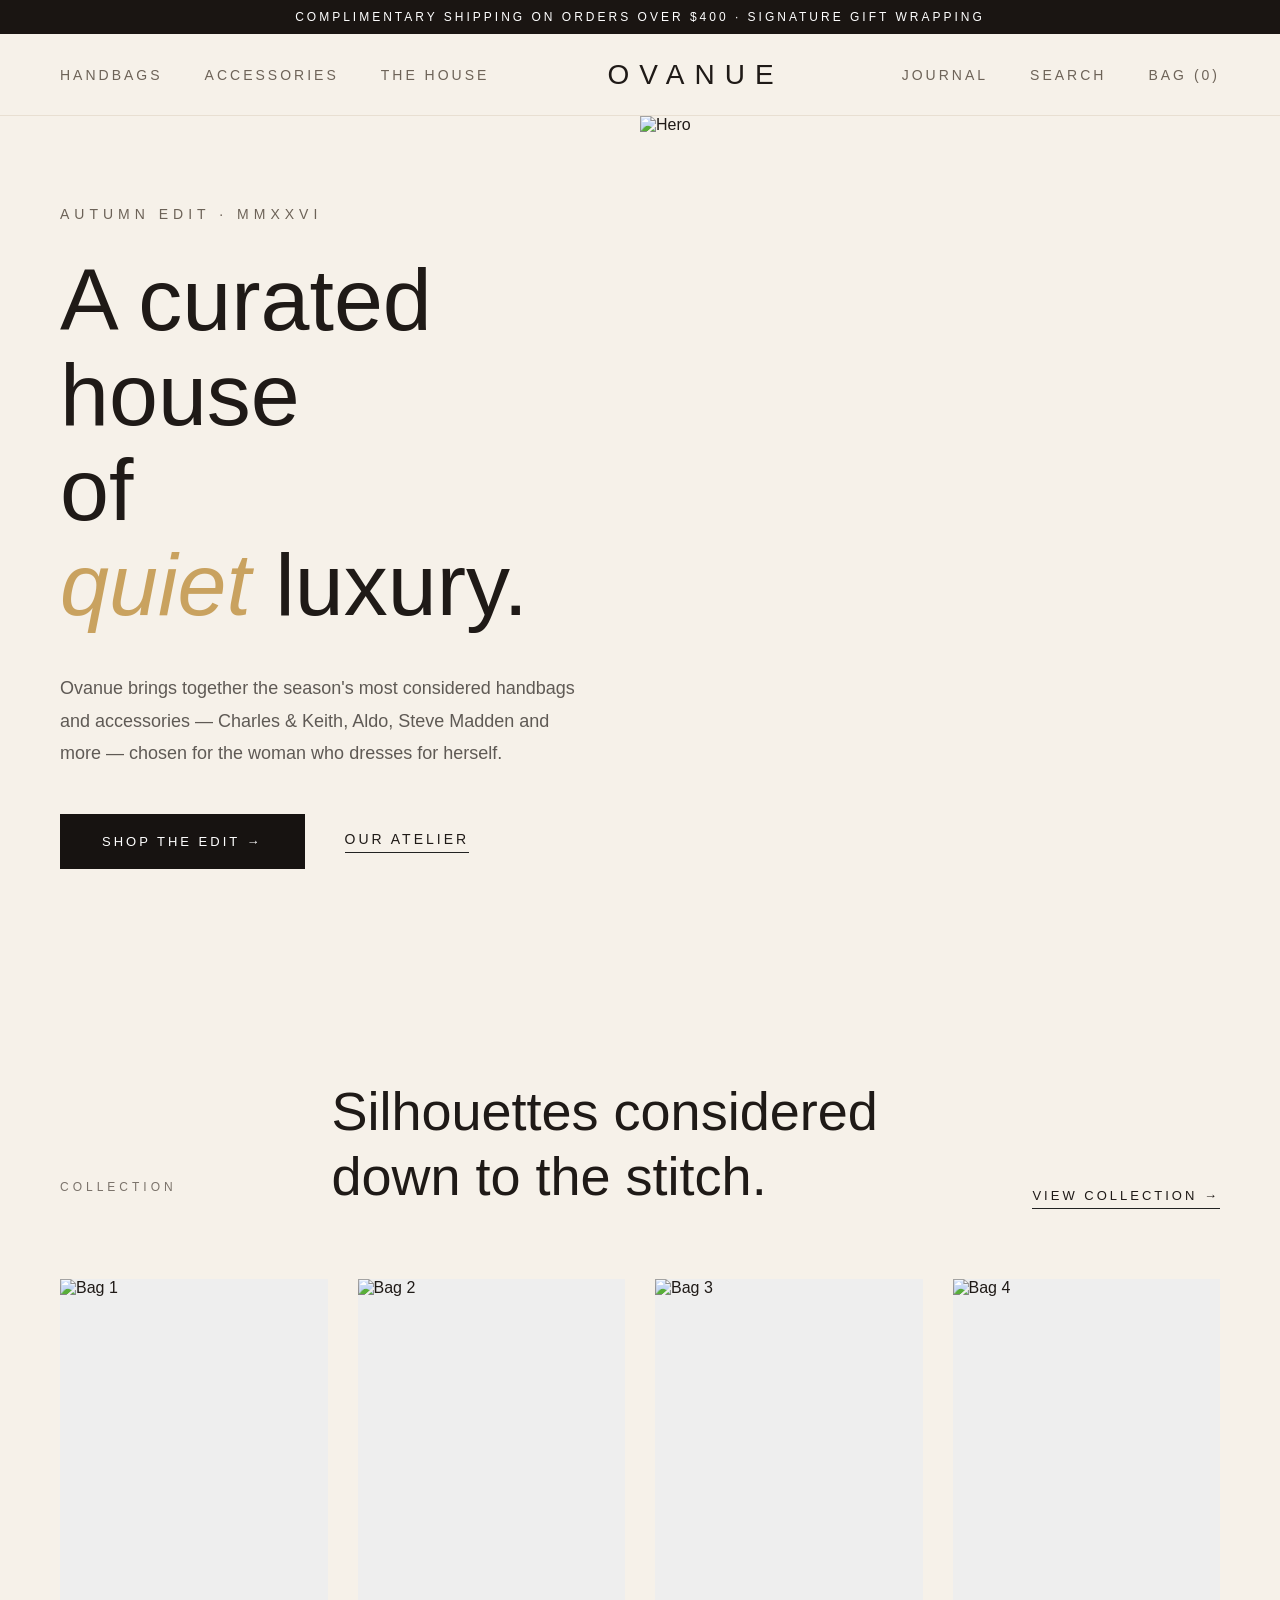
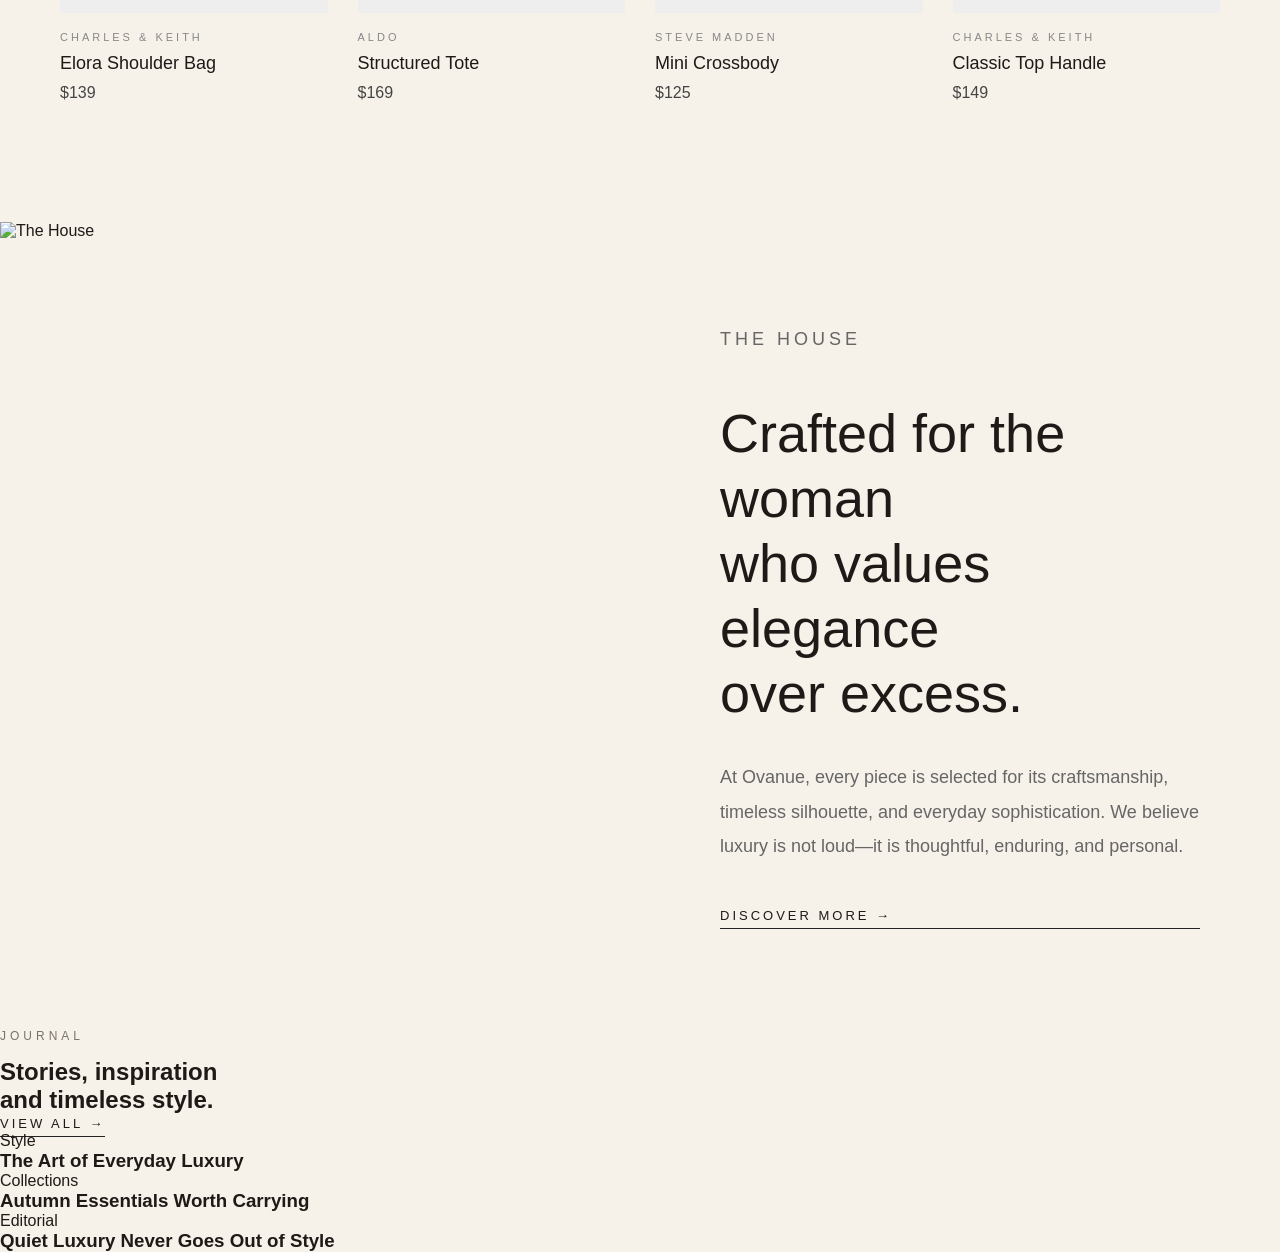
==== index.html @ 2b70978c "Update index.html" ====
<!DOCTYPE html>
<html lang="en">
<head>
    <meta charset="UTF-8">
    <meta name="viewport" content="width=device-width, initial-scale=1.0">
    <title>OVANUE</title>

    <link rel="stylesheet" href="css/reset.css">
    <link rel="stylesheet" href="css/style.css">
    <link rel="stylesheet" href="css/responsive.css">
</head>
<body>

    <header>

        <div class="announcement-bar">
            COMPLIMENTARY SHIPPING ON ORDERS OVER $400 · SIGNATURE GIFT WRAPPING
        </div>

        <nav class="navbar">

            <div class="nav-left">
                <a href="handbags.html">HANDBAGS</a>
                <a href="accessories.html">ACCESSORIES</a>
                <a href="house.html">THE HOUSE</a>
            </div>

            <div class="nav-center">
                <a href="index.html" class="logo">
                    OVANUE
                </a>
            </div>

            <div class="nav-right">
                <a href="journal.html">JOURNAL</a>
                <a href="search.html">SEARCH</a>
                <a href="bag.html">BAG (0)</a>
            </div>

        </nav>

    </header>

    <!-- HERO START -->
    <section class="hero">

        <div class="hero-left">

            <p class="hero-subtitle">
                AUTUMN EDIT · MMXXVI
            </p>

            <h1 class="hero-title">
                A curated house <br>
                of <br>
                <span>quiet</span> luxury.
            </h1>

            <p class="hero-description">
                Ovanue brings together the season's most considered handbags and accessories —
                Charles & Keith, Aldo, Steve Madden and more —
                chosen for the woman who dresses for herself.
            </p>

            <div class="hero-buttons">

                <a href="handbags.html" class="btn-dark">
                    SHOP THE EDIT →
                </a>

                <a href="#">
                    OUR ATELIER
                </a>

            </div>

        </div>

        <div class="hero-right">
            <img src="assets/images/hero.jpg" alt="Hero">
        </div>

    </section>
    <!-- HERO END -->

    <section class="featured">

    <div class="featured-header">

        <p class="section-subtitle">
            COLLECTION
        </p>

        <h2>
            Silhouettes considered<br>
            down to the stitch.
        </h2>

        <a href="handbags.html" class="view-link">
            VIEW COLLECTION →
        </a>

    </div>

    <div class="product-grid">

        <div class="product-card">

            <img src="assets/images/products/bag1.jpg" alt="Bag 1">

            <div class="product-info">

                <p class="brand">
                    CHARLES & KEITH
                </p>

                <h3>
                    Elora Shoulder Bag
                </h3>

                <p class="price">
                    $139
                </p>

            </div>

        </div>

        <div class="product-card">

            <img src="assets/images/products/bag2.jpg" alt="Bag 2">

            <div class="product-info">

                <p class="brand">
                    ALDO
                </p>

                <h3>
                    Structured Tote
                </h3>

                <p class="price">
                    $169
                </p>

            </div>

        </div>

        <div class="product-card">

            <img src="assets/images/products/bag3.jpg" alt="Bag 3">

            <div class="product-info">

                <p class="brand">
                    STEVE MADDEN
                </p>

                <h3>
                    Mini Crossbody
                </h3>

                <p class="price">
                    $125
                </p>

            </div>

        </div>

        <div class="product-card">

            <img src="assets/images/products/bag4.jpg" alt="Bag 4">

            <div class="product-info">

                <p class="brand">
                    CHARLES & KEITH
                </p>

                <h3>
                    Classic Top Handle
                </h3>

                <p class="price">
                    $149
                </p>

            </div>

        </div>

    </div>

</section>

    <section class="house">

    <div class="house-image">

        <img src="assets/images/house.jpg" alt="The House">

    </div>

    <div class="house-content">

        <p class="section-subtitle">
            THE HOUSE
        </p>

        <h2>
            Crafted for the woman<br>
            who values elegance<br>
            over excess.
        </h2>

        <p>
            At Ovanue, every piece is selected for its craftsmanship,
            timeless silhouette, and everyday sophistication.
            We believe luxury is not loud—it is thoughtful,
            enduring, and personal.
        </p>

        <a href="house.html" class="view-link">
            DISCOVER MORE →
        </a>

    </div>

</section>

    <section class="journal">

    <div class="journal-header">

        <div>

            <p class="section-subtitle">
                JOURNAL
            </p>

            <h2>
                Stories, inspiration<br>
                and timeless style.
            </h2>

        </div>

        <a href="journal.html" class="view-link">
            VIEW ALL →
        </a>

    </div>

    <div class="journal-grid">

        <article class="journal-card">

            <img src="assets/images/journal/journal1.jpg" alt="">

            <div class="journal-content">

                <p>Style</p>

                <h3>
                    The Art of Everyday Luxury
                </h3>

            </div>

        </article>

        <article class="journal-card">

            <img src="assets/images/journal/journal2.jpg" alt="">

            <div class="journal-content">

                <p>Collections</p>

                <h3>
                    Autumn Essentials Worth Carrying
                </h3>

            </div>

        </article>

        <article class="journal-card">

            <img src="assets/images/journal/journal3.jpg" alt="">

            <div class="journal-content">

                <p>Editorial</p>

                <h3>
                    Quiet Luxury Never Goes Out of Style
                </h3>

            </div>

        </article>

    </div>

</section>

    <script src="js/app.js"></script>

</body>
</html>
---- css/style.css ----
body{

    background:#F6F1E9;
    color:#1F1A17;

    font-family:
    "Helvetica Neue",
    Arial,
    sans-serif;
}


/* Announcement */

.announcement-bar{

    height:34px;

    background:#1A1512;

    color:white;

    display:flex;

    align-items:center;

    justify-content:center;

    font-size:12px;

    letter-spacing:3px;

    text-transform:uppercase;
}


/* Navigation */

.navbar{

    height:82px;

    border-bottom:1px solid #e8dfd2;

    display:flex;

    justify-content:space-between;

    align-items:center;

    padding:0 60px;

    background:#F6F1E9;
}

.nav-left,
.nav-right{

    display:flex;

    gap:42px;

    align-items:center;

}

.nav-left a,
.nav-right a{

    font-size:14px;

    letter-spacing:3px;

    color:#6d6358;

    text-transform:uppercase;

    transition:.3s;
}

.nav-left a:hover,
.nav-right a:hover{

    color:#000;
}

.logo{

    font-size:28px;

    letter-spacing:10px;

    font-weight:300;
}

/* HERO */

.hero{

    display:grid;

    grid-template-columns:1fr 1fr;

    min-height:820px;
}

.hero-left{

    display:flex;

    flex-direction:column;

    justify-content:center;

    padding:90px 60px;
}

.hero-subtitle{

    font-size:14px;

    letter-spacing:5px;

    color:#6c6257;

    margin-bottom:30px;
}

.hero-title{

    font-size:88px;

    font-weight:300;

    line-height:1.08;

    margin-bottom:40px;
}

.hero-title span{

    color:#C9A25F;

    font-style:italic;
}

.hero-description{

    width:520px;

    line-height:1.8;

    color:#5f5a55;

    font-size:18px;

    margin-bottom:45px;
}

.hero-buttons{

    display:flex;

    gap:40px;

    align-items:center;
}

.btn-dark{

    background:#171311;

    color:white;

    padding:20px 42px;

    letter-spacing:3px;

    font-size:13px;
}

.hero-buttons>a:last-child{

    letter-spacing:3px;

    border-bottom:1px solid #222;

    padding-bottom:5px;

    font-size:14px;
}

.hero-right img{

    width:100%;

    height:100%;

    object-fit:cover;
}

/* FEATURED */

.featured{

    padding:120px 60px;
}

.featured-header{

    display:flex;

    justify-content:space-between;

    align-items:flex-end;

    margin-bottom:70px;
}

.section-subtitle{

    font-size:12px;

    letter-spacing:4px;

    color:#7b736b;

    text-transform:uppercase;

    margin-bottom:15px;
}

.featured-header h2{

    font-size:54px;

    font-weight:300;

    line-height:1.2;
}

.view-link{

    letter-spacing:3px;

    font-size:13px;

    border-bottom:1px solid #222;

    padding-bottom:5px;
}

.product-grid{

    display:grid;

    grid-template-columns:repeat(4,1fr);

    gap:30px;
}

.product-card{

    cursor:pointer;

    transition:.35s;
}

.product-card:hover{

    transform:translateY(-8px);
}

.product-card img{

    width:100%;

    aspect-ratio:4/5;

    object-fit:cover;

    background:#eee;
}

.product-info{

    padding-top:18px;
}

.brand{

    font-size:11px;

    letter-spacing:3px;

    color:#888;

    margin-bottom:10px;
}

.product-info h3{

    font-size:18px;

    font-weight:400;

    margin-bottom:10px;
}

.price{

    color:#444;
}

/* HOUSE */

.house{

    display:grid;

    grid-template-columns:1fr 1fr;

    min-height:720px;
}

.house-image img{

    width:100%;

    height:100%;

    object-fit:cover;
}

.house-content{

    display:flex;

    flex-direction:column;

    justify-content:center;

    padding:100px 80px;
}

.house-content h2{

    font-size:54px;

    font-weight:300;

    line-height:1.2;

    margin-bottom:35px;
}

.house-content p{

    font-size:18px;

    line-height:1.9;

    color:#666;

    max-width:520px;

    margin-bottom:45px;
}
---- css/responsive.css ----

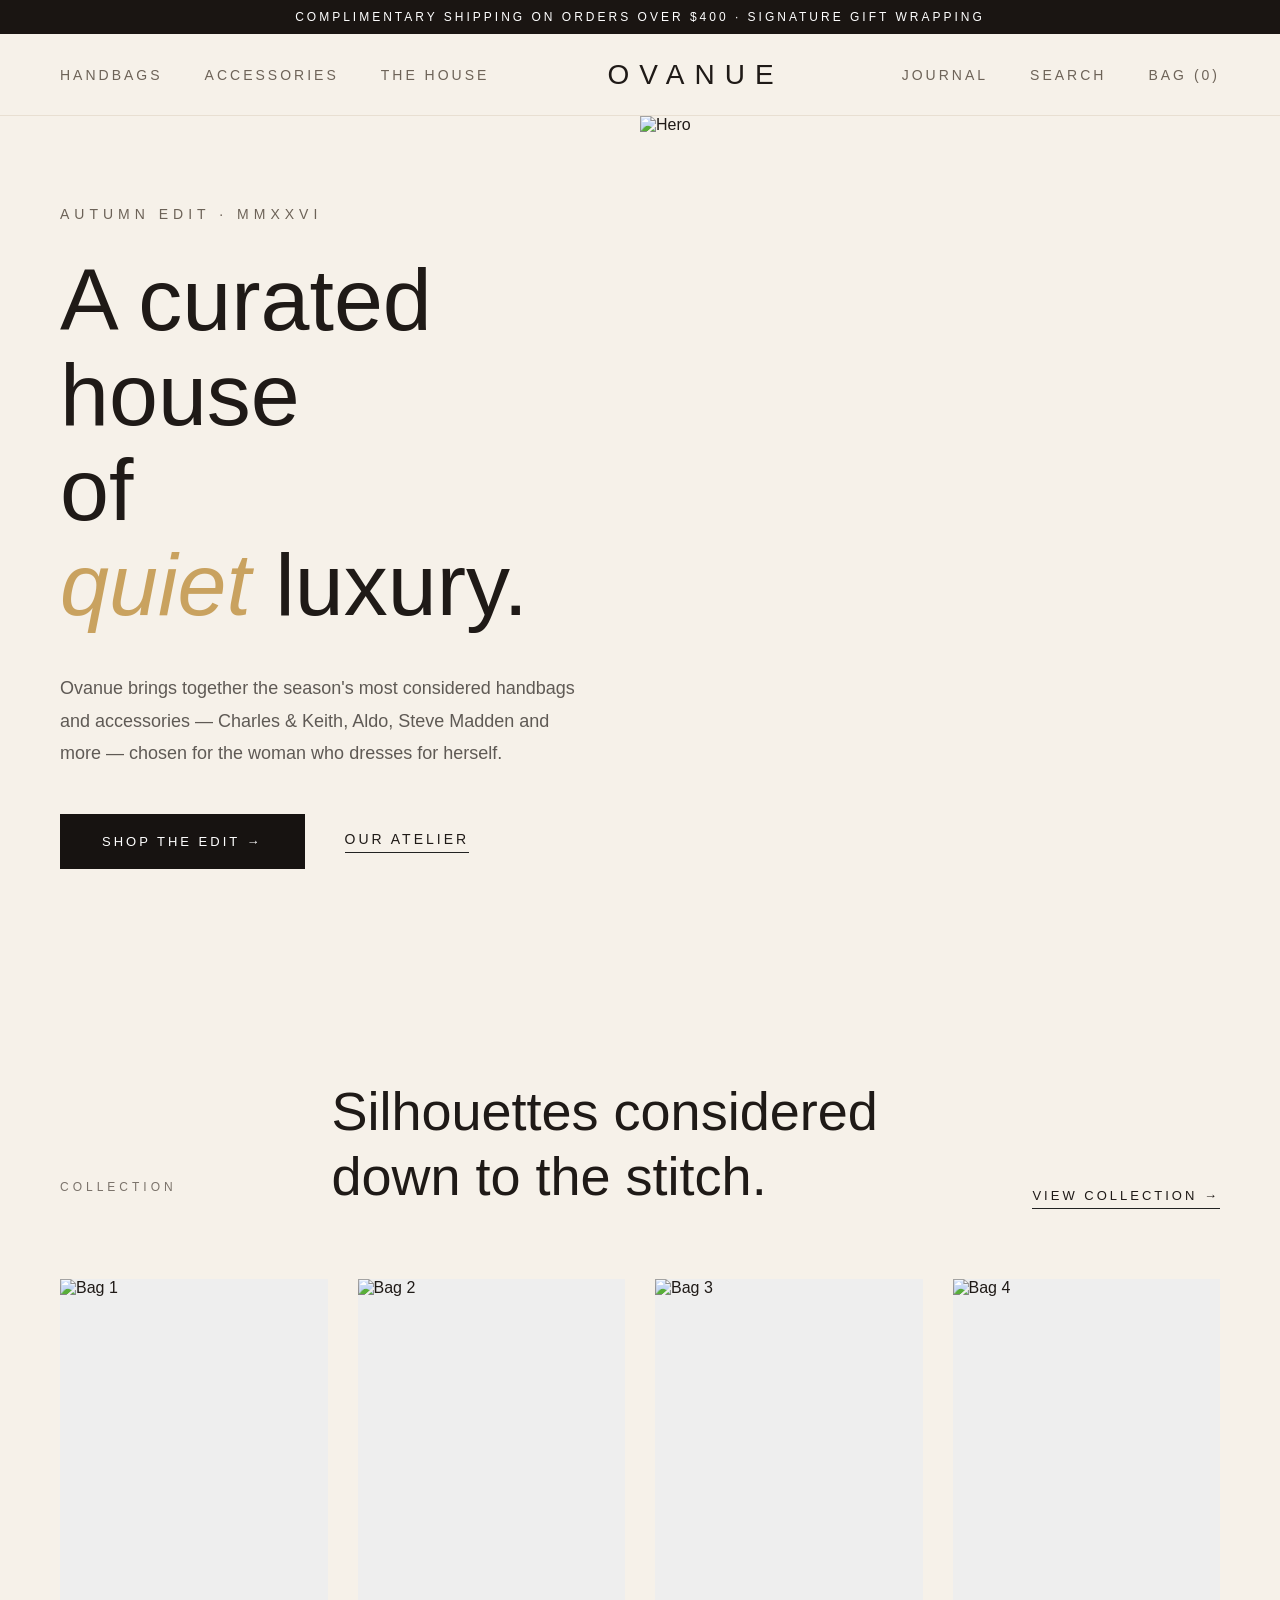
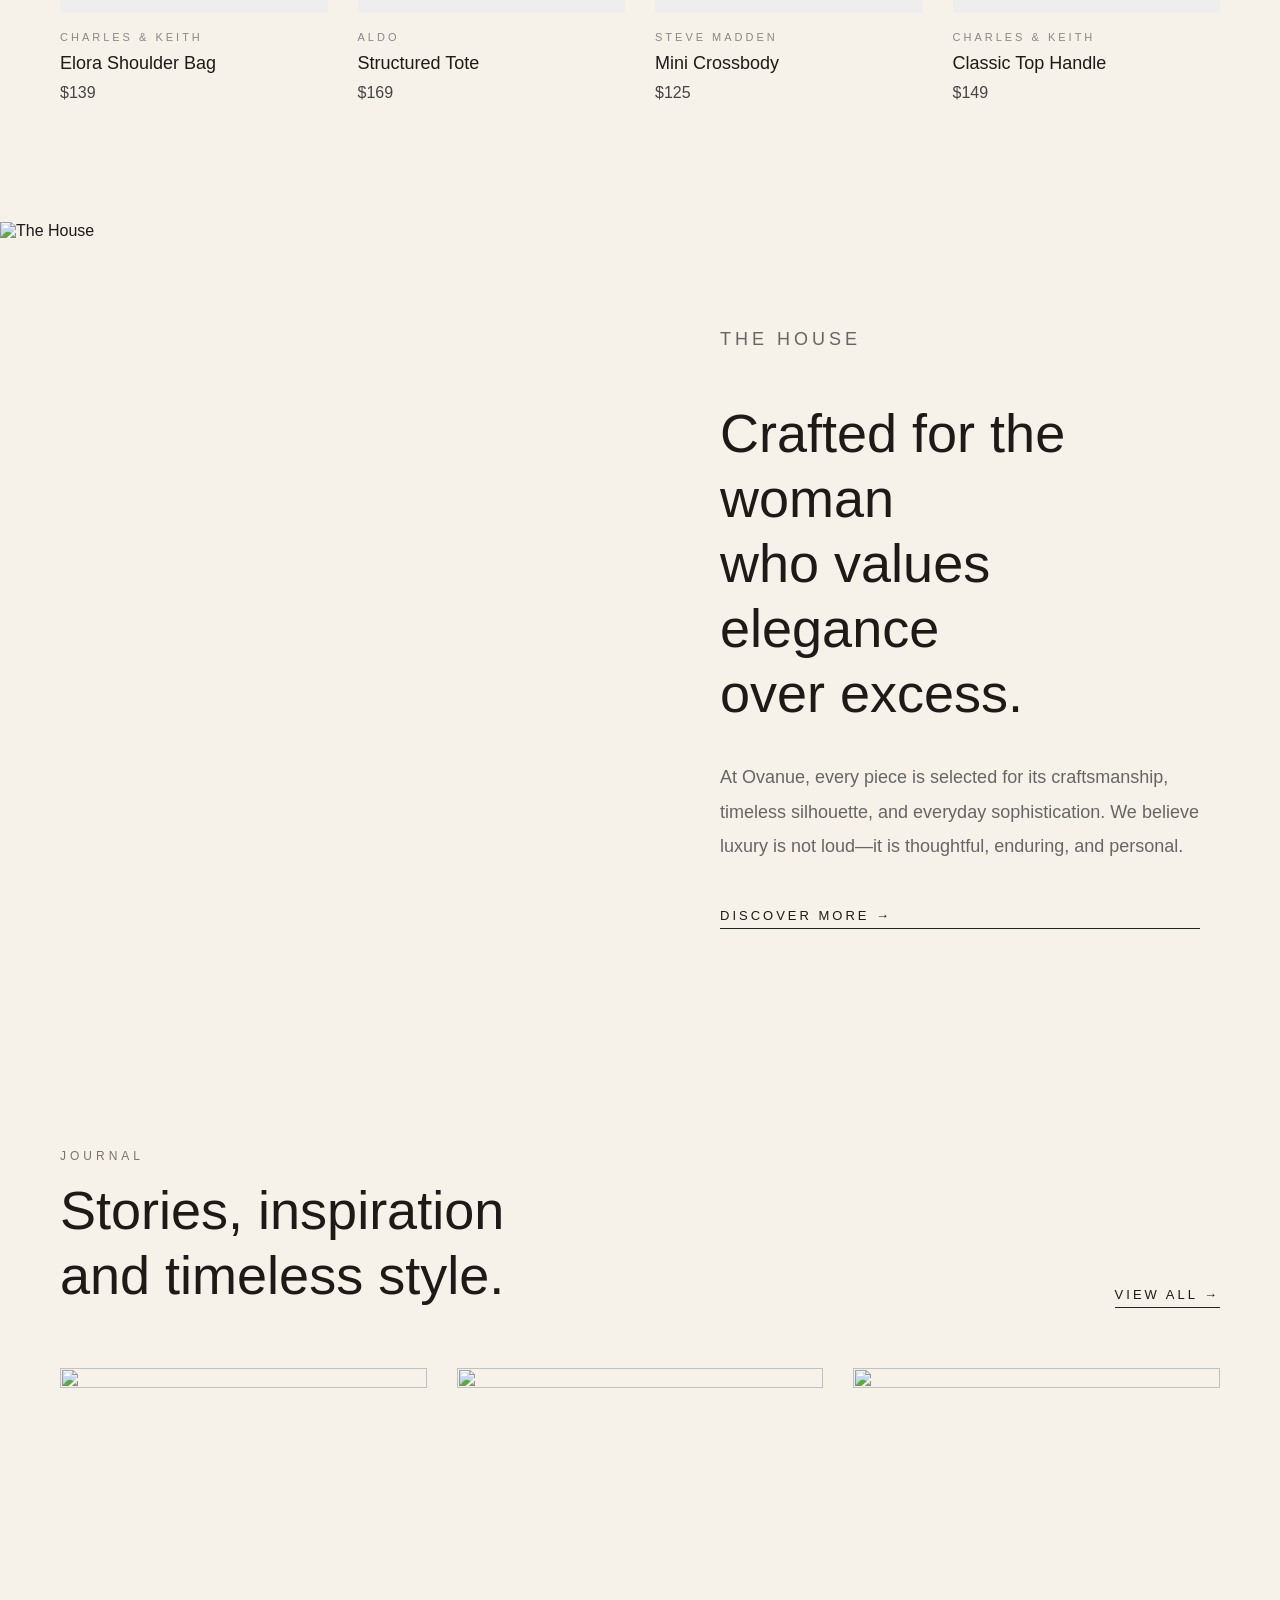
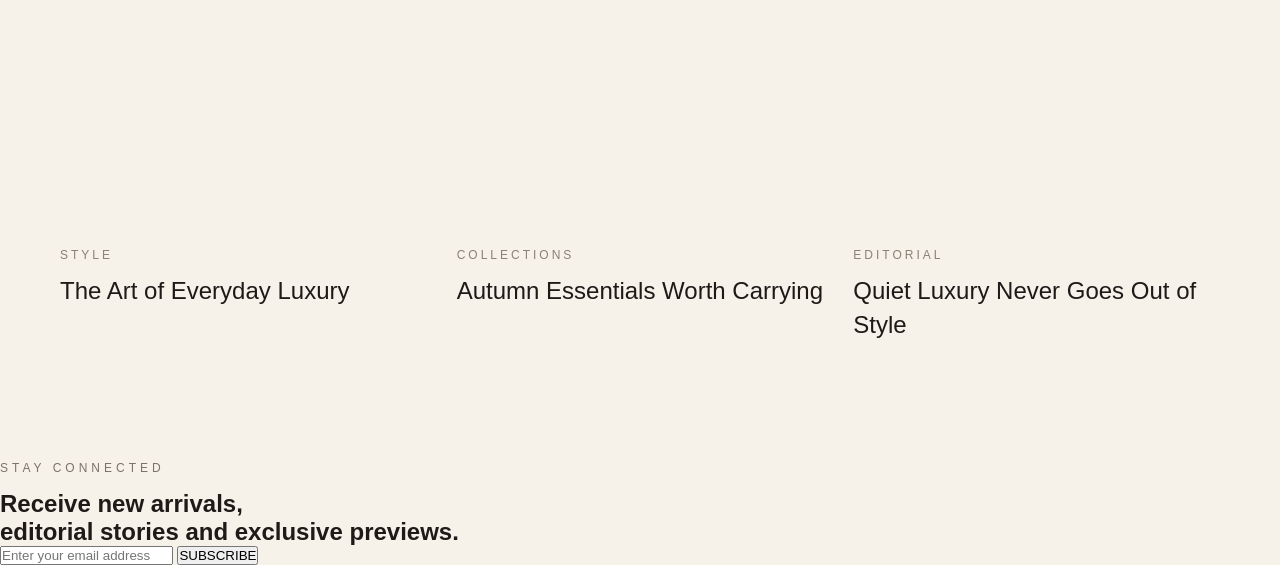
==== commit b7858b4a: "Update index.html" ====
--- a/index.html
+++ b/index.html
@@ -308,6 +308,30 @@
 
 </section>
 
+    <section class="newsletter">
+
+    <p class="section-subtitle">
+        STAY CONNECTED
+    </p>
+
+    <h2>
+        Receive new arrivals,<br>
+        editorial stories and exclusive previews.
+    </h2>
+
+    <form class="newsletter-form">
+
+        <input
+            type="email"
+            placeholder="Enter your email address">
+
+        <button type="submit">
+            SUBSCRIBE
+        </button>
+
+    </form>
+
+</section>
     <script src="js/app.js"></script>
 
 </body>
--- a/css/style.css
+++ b/css/style.css
@@ -366,3 +366,87 @@
 
     margin-bottom:45px;
 }
+
+/* JOURNAL */
+
+.journal{
+
+    padding:120px 60px;
+}
+
+.journal-header{
+
+    display:flex;
+
+    justify-content:space-between;
+
+    align-items:flex-end;
+
+    margin-bottom:60px;
+}
+
+.journal-header h2{
+
+    font-size:54px;
+
+    font-weight:300;
+
+    line-height:1.2;
+}
+
+.journal-grid{
+
+    display:grid;
+
+    grid-template-columns:repeat(3,1fr);
+
+    gap:30px;
+}
+
+.journal-card{
+
+    cursor:pointer;
+
+    transition:.35s;
+}
+
+.journal-card:hover{
+
+    transform:translateY(-8px);
+}
+
+.journal-card img{
+
+    width:100%;
+
+    aspect-ratio:4/5;
+
+    object-fit:cover;
+}
+
+.journal-content{
+
+    padding-top:22px;
+}
+
+.journal-content p{
+
+    font-size:12px;
+
+    letter-spacing:3px;
+
+    text-transform:uppercase;
+
+    color:#8b8175;
+
+    margin-bottom:12px;
+}
+
+.journal-content h3{
+
+    font-size:24px;
+
+    font-weight:300;
+
+    line-height:1.4;
+}
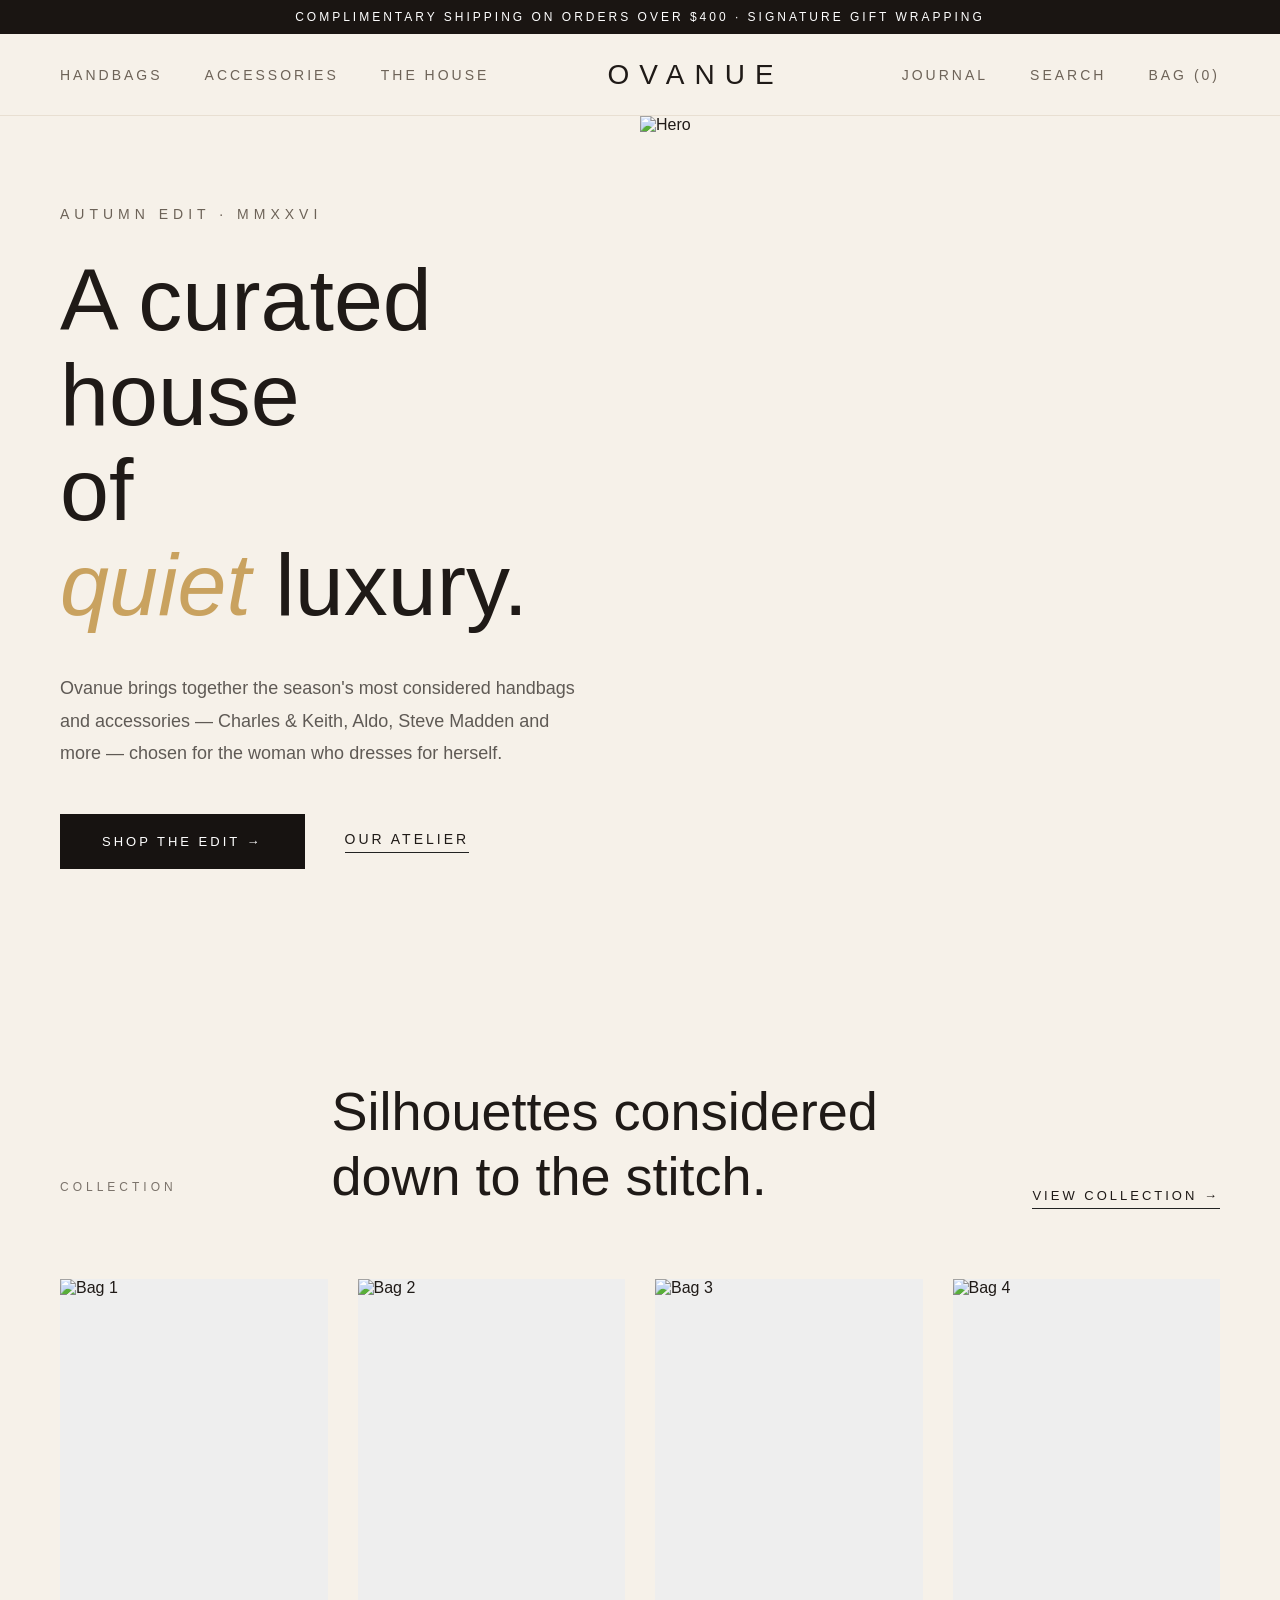
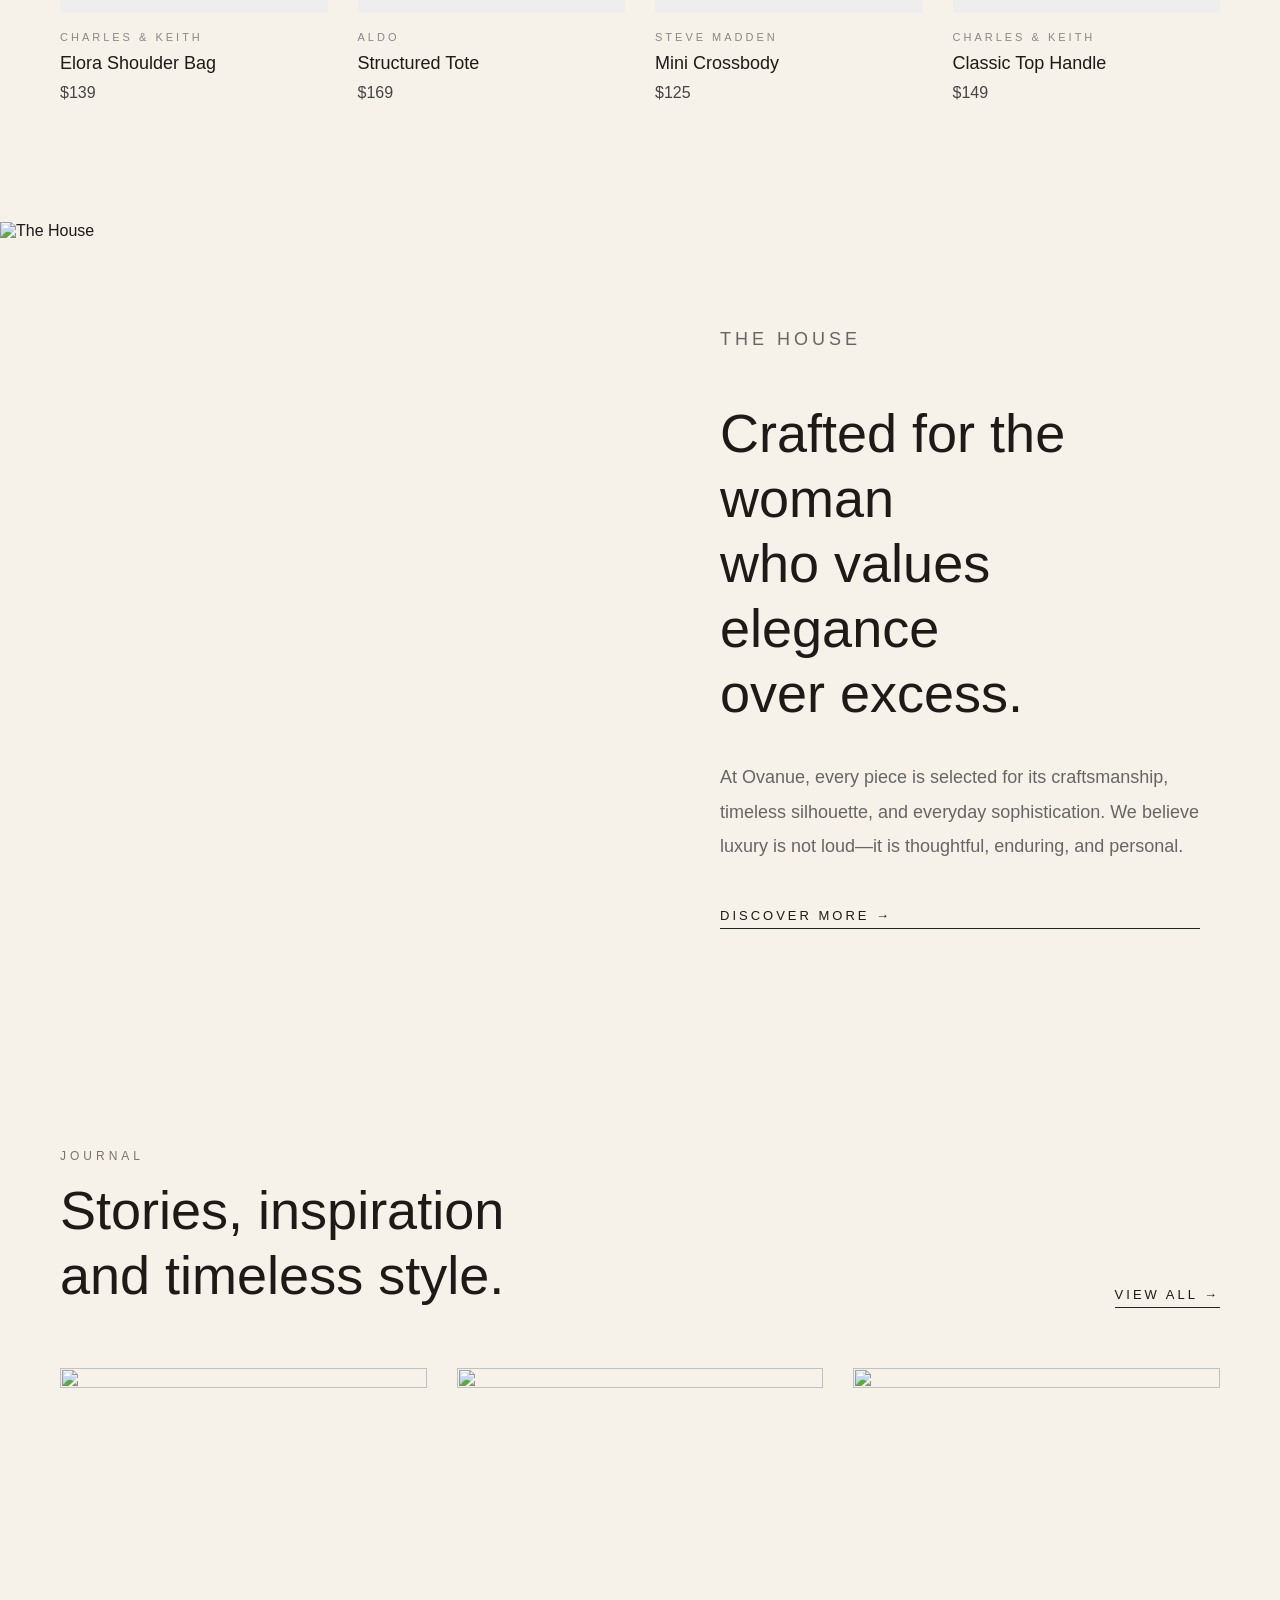
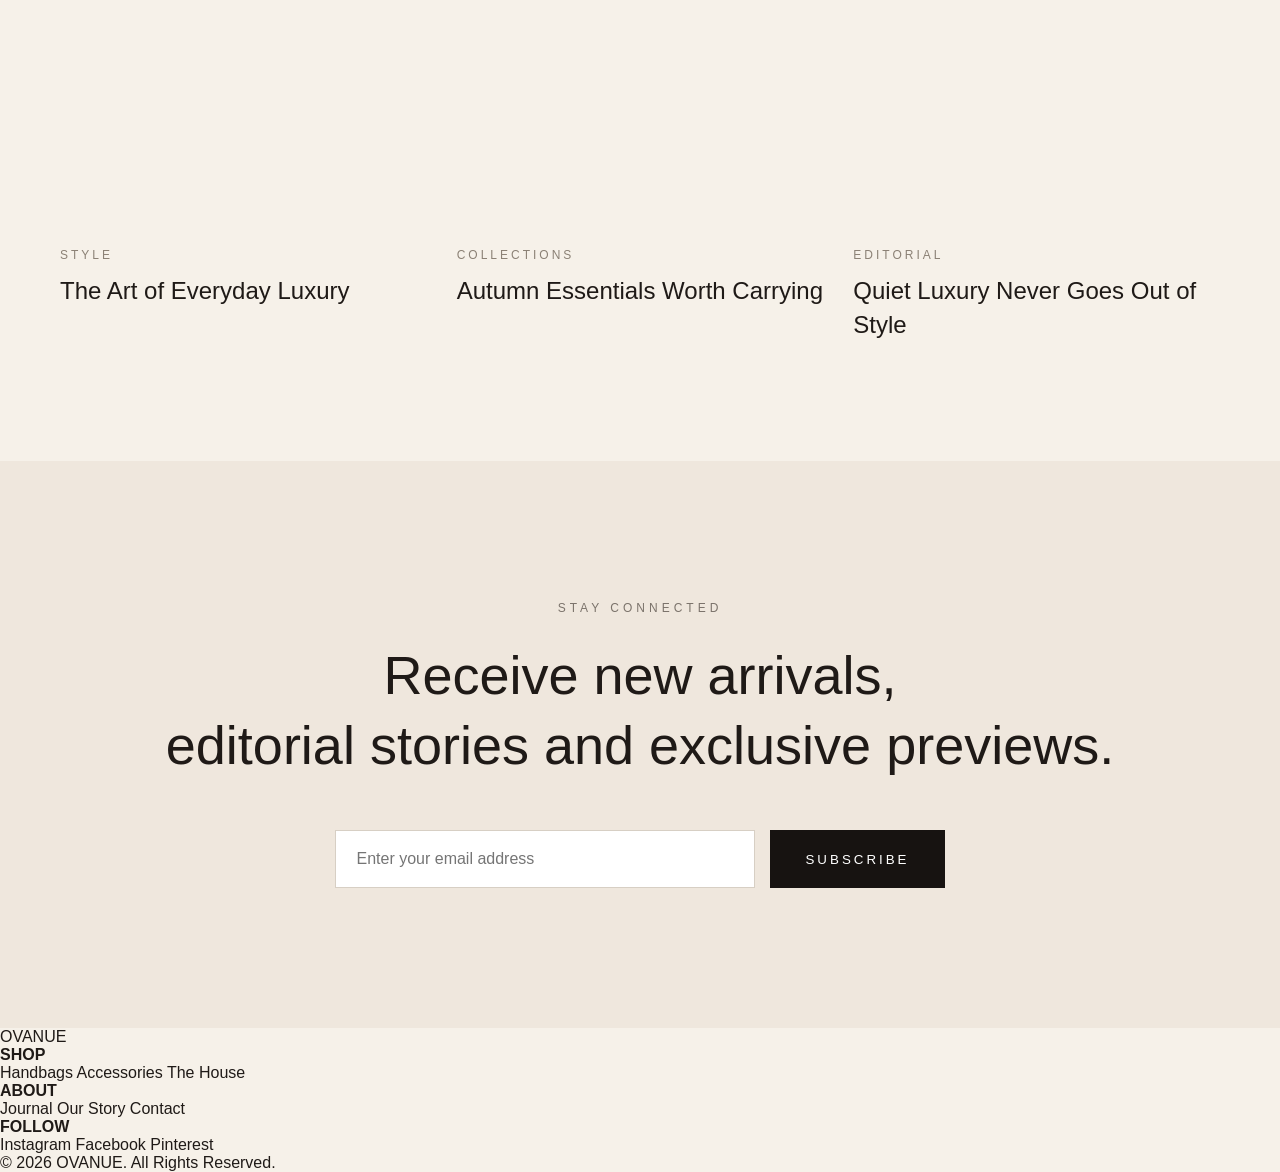
==== commit fafa17bb: "Update index.html" ====
--- a/index.html
+++ b/index.html
@@ -332,6 +332,62 @@
     </form>
 
 </section>
+
+    <footer class="footer">
+
+    <div class="footer-logo">
+
+        OVANUE
+
+    </div>
+
+    <div class="footer-columns">
+
+        <div>
+
+            <h4>SHOP</h4>
+
+            <a href="handbags.html">Handbags</a>
+
+            <a href="accessories.html">Accessories</a>
+
+            <a href="house.html">The House</a>
+
+        </div>
+
+        <div>
+
+            <h4>ABOUT</h4>
+
+            <a href="journal.html">Journal</a>
+
+            <a href="#">Our Story</a>
+
+            <a href="#">Contact</a>
+
+        </div>
+
+        <div>
+
+            <h4>FOLLOW</h4>
+
+            <a href="#">Instagram</a>
+
+            <a href="#">Facebook</a>
+
+            <a href="#">Pinterest</a>
+
+        </div>
+
+    </div>
+
+    <div class="footer-bottom">
+
+        © 2026 OVANUE. All Rights Reserved.
+
+    </div>
+
+</footer>
     <script src="js/app.js"></script>
 
 </body>
--- a/css/style.css
+++ b/css/style.css
@@ -450,3 +450,75 @@
 
     line-height:1.4;
 }
+
+/* NEWSLETTER */
+
+.newsletter{
+
+    padding:140px 60px;
+
+    text-align:center;
+
+    background:#EFE7DD;
+}
+
+.newsletter h2{
+
+    font-size:54px;
+
+    font-weight:300;
+
+    line-height:1.3;
+
+    margin:25px 0 50px;
+}
+
+.newsletter-form{
+
+    display:flex;
+
+    justify-content:center;
+
+    gap:15px;
+}
+
+.newsletter-form input{
+
+    width:420px;
+
+    height:58px;
+
+    padding:0 20px;
+
+    border:1px solid #d7cfc4;
+
+    background:white;
+
+    font-size:16px;
+
+    outline:none;
+}
+
+.newsletter-form button{
+
+    height:58px;
+
+    padding:0 35px;
+
+    border:none;
+
+    background:#171311;
+
+    color:white;
+
+    letter-spacing:3px;
+
+    cursor:pointer;
+
+    transition:.3s;
+}
+
+.newsletter-form button:hover{
+
+    background:#000;
+}
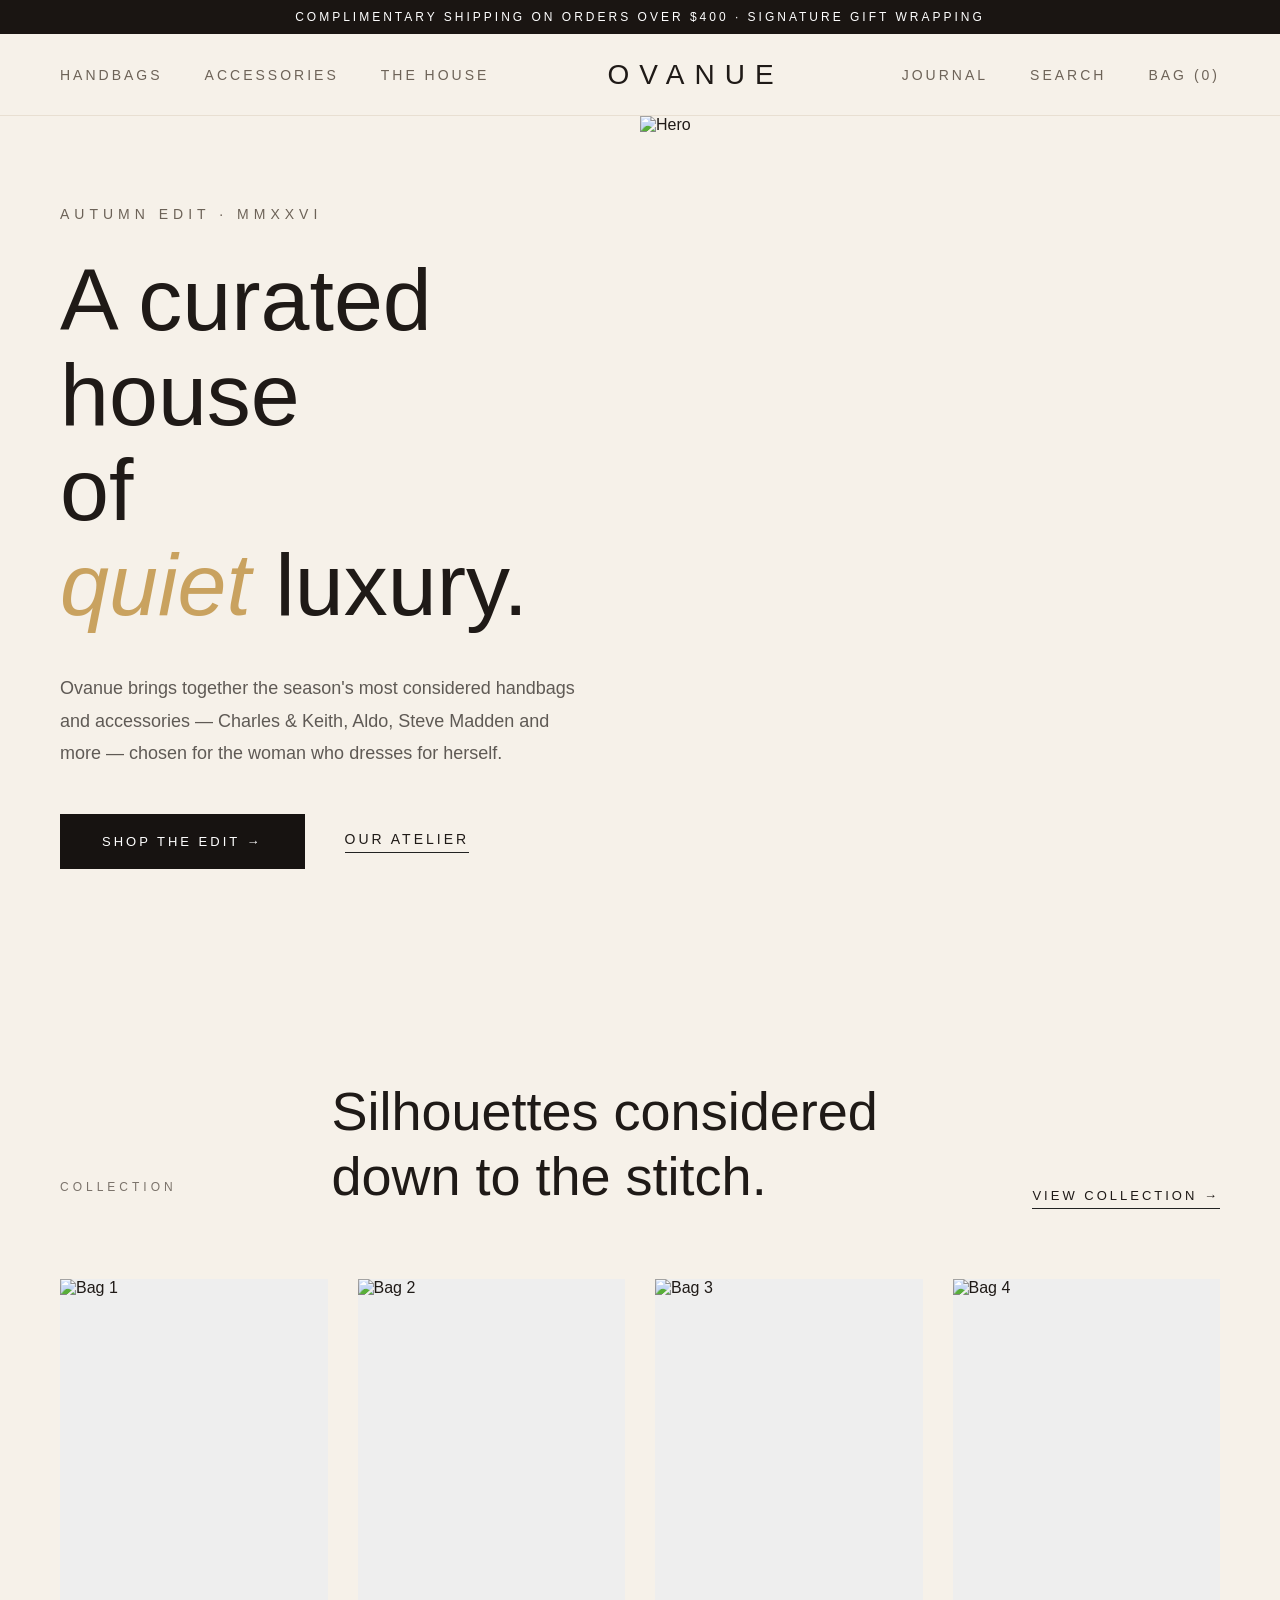
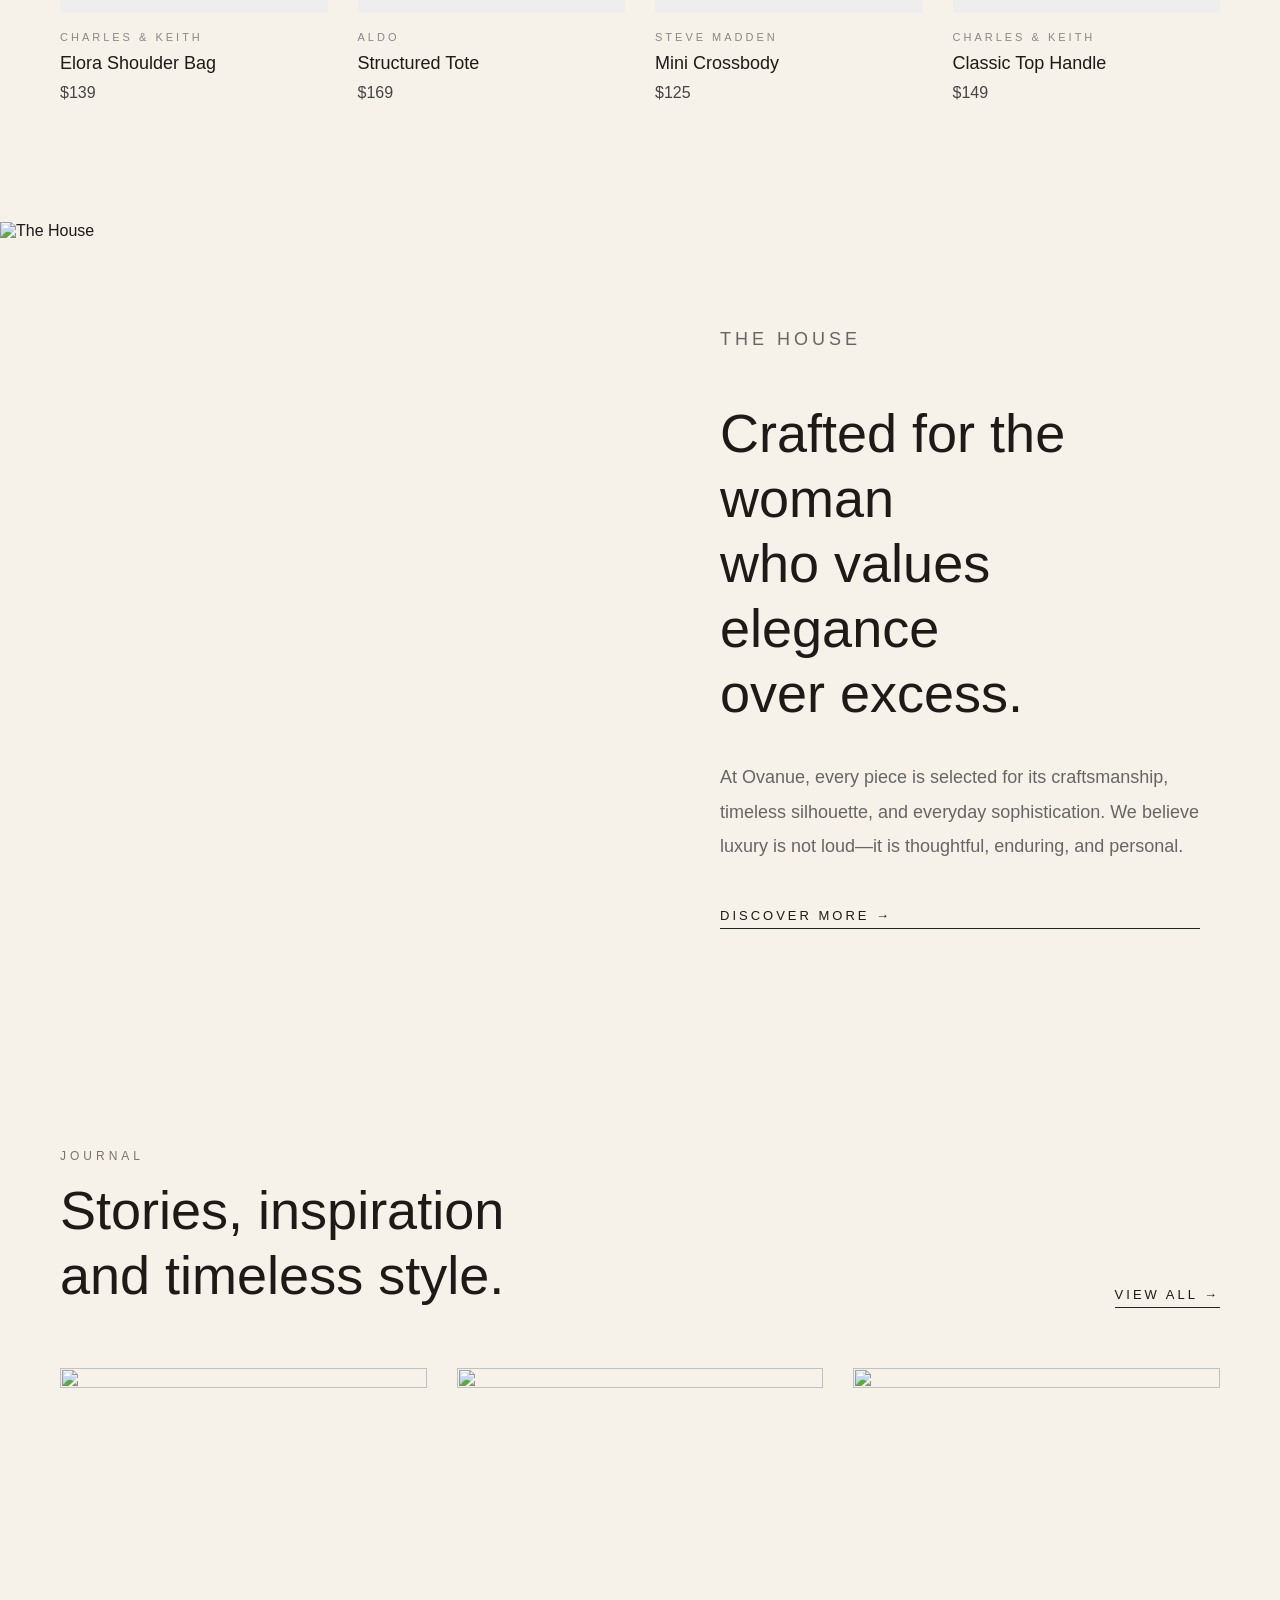
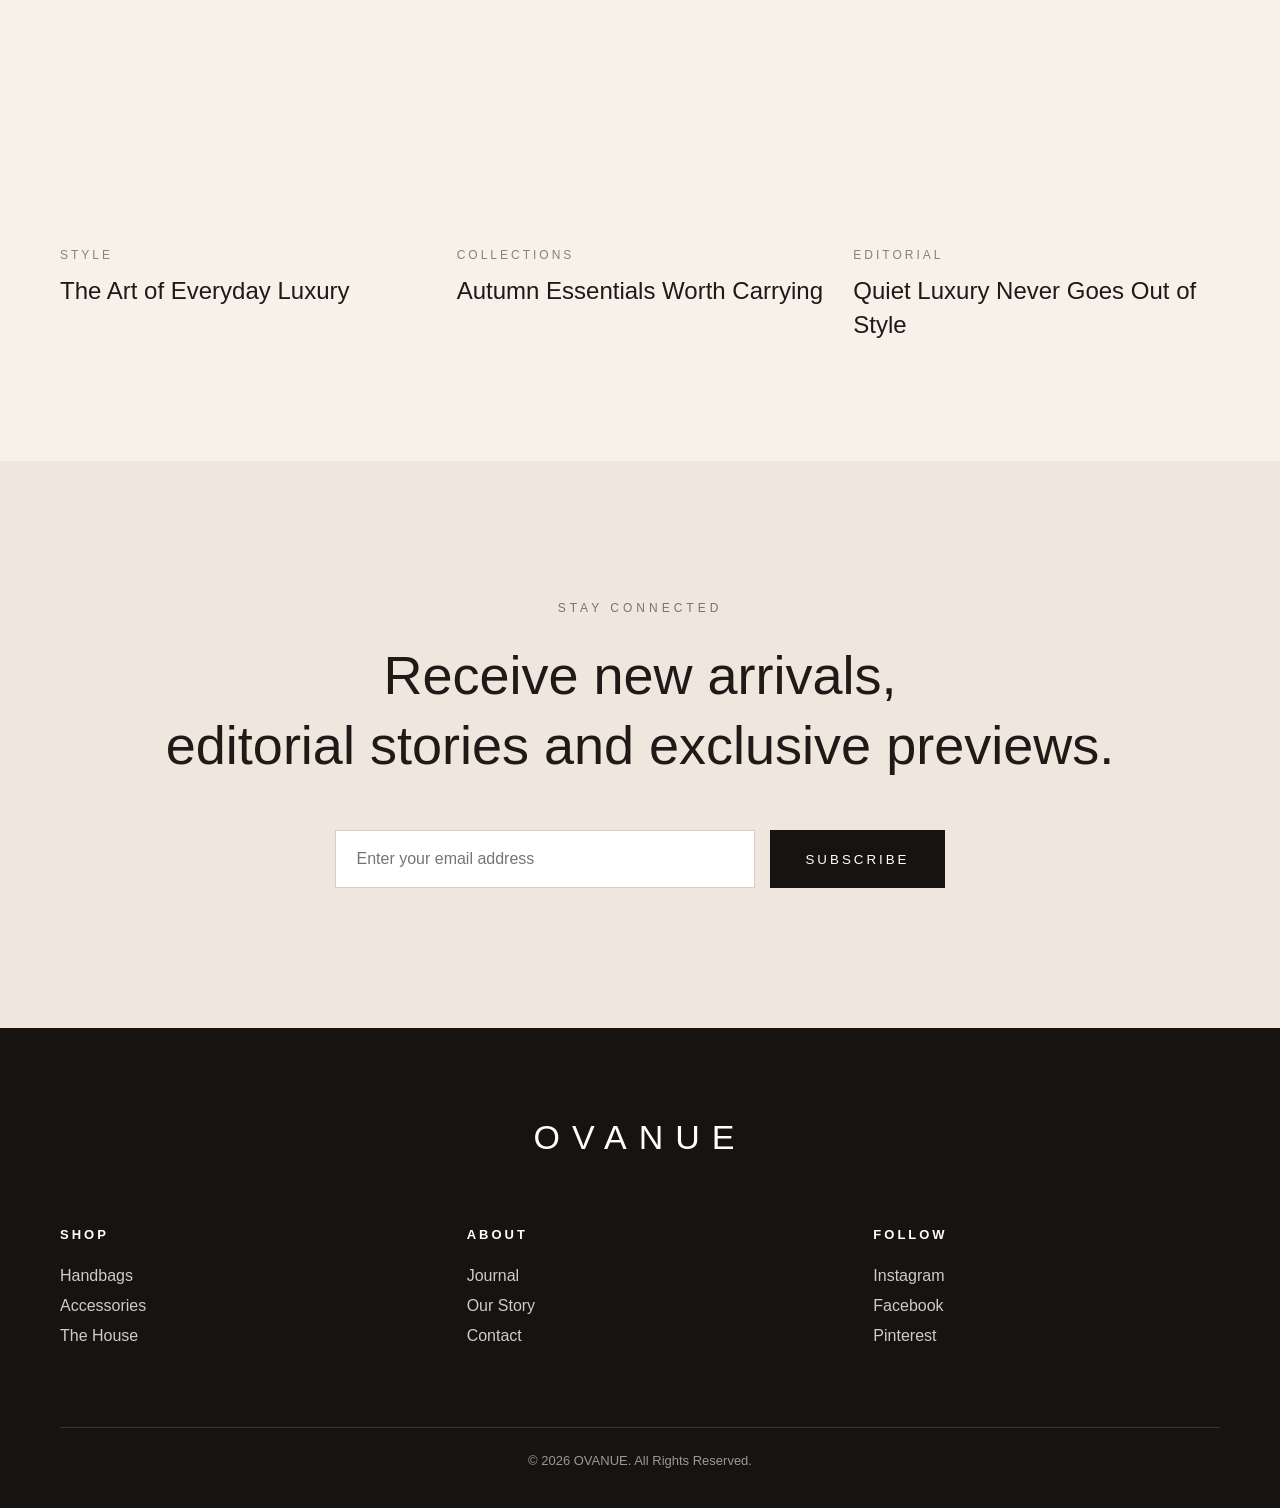
==== commit 0ced04c1: "Update index.html" ====
--- a/index.html
+++ b/index.html
@@ -388,7 +388,6 @@
     </div>
 
 </footer>
-    <script src="js/app.js"></script>
-
+<script type="module" src="js/firebase.js"></script>
 </body>
 </html>
--- a/css/style.css
+++ b/css/style.css
@@ -522,3 +522,456 @@
 
     background:#000;
 }
+
+/* FOOTER */
+
+.footer{
+
+    background:#171311;
+
+    color:white;
+
+    padding:90px 60px 40px;
+}
+
+.footer-logo{
+
+    text-align:center;
+
+    font-size:34px;
+
+    letter-spacing:12px;
+
+    margin-bottom:70px;
+}
+
+.footer-columns{
+
+    display:grid;
+
+    grid-template-columns:repeat(3,1fr);
+
+    gap:60px;
+
+    margin-bottom:70px;
+}
+
+.footer-columns h4{
+
+    letter-spacing:3px;
+
+    font-size:13px;
+
+    margin-bottom:25px;
+}
+
+.footer-columns a{
+
+    display:block;
+
+    margin-bottom:12px;
+
+    color:#cccccc;
+
+    transition:.3s;
+}
+
+.footer-columns a:hover{
+
+    color:white;
+}
+
+.footer-bottom{
+
+    border-top:1px solid rgba(255,255,255,.15);
+
+    padding-top:25px;
+
+    text-align:center;
+
+    color:#999;
+
+    font-size:13px;
+}
+/* SHOP PAGE */
+
+.page-banner{
+
+    padding:90px 60px;
+
+    text-align:center;
+}
+
+.page-banner p{
+
+    letter-spacing:4px;
+
+    font-size:12px;
+
+    margin-bottom:15px;
+
+    color:#888;
+}
+
+.page-banner h1{
+
+    font-size:72px;
+
+    font-weight:300;
+}
+
+.shop-grid{
+
+    display:grid;
+
+    grid-template-columns:repeat(4,1fr);
+
+    gap:35px;
+
+    padding:0 60px 120px;
+}
+/* PRODUCT PAGE */
+
+.product-page{
+
+    display:grid;
+
+    grid-template-columns:60% 40%;
+
+    gap:60px;
+
+    padding:70px 60px;
+}
+
+.product-gallery{
+
+    display:grid;
+
+    gap:30px;
+}
+
+.product-gallery img{
+
+    width:100%;
+
+    aspect-ratio:4/5;
+
+    object-fit:cover;
+}
+
+.product-details{
+
+    position:sticky;
+
+    top:120px;
+
+    height:max-content;
+}
+
+.product-details h1{
+
+    font-size:48px;
+
+    font-weight:300;
+
+    margin:20px 0;
+}
+
+.product-price{
+
+    font-size:30px;
+
+    margin-bottom:30px;
+}
+
+.product-description{
+
+    line-height:1.8;
+
+    color:#666;
+
+    margin-bottom:35px;
+}
+
+.quantity{
+
+    display:flex;
+
+    align-items:center;
+
+    gap:20px;
+
+    margin-bottom:35px;
+}
+
+.quantity button{
+
+    width:42px;
+
+    height:42px;
+
+    border:1px solid #ccc;
+
+    background:white;
+
+    cursor:pointer;
+}
+
+.add-bag{
+
+    width:100%;
+
+    height:58px;
+
+    border:none;
+
+    background:#171311;
+
+    color:white;
+
+    letter-spacing:3px;
+
+    cursor:pointer;
+}
+/* SEARCH */
+
+.search-page{
+
+    padding:80px 60px 120px;
+
+}
+
+.search-page h1{
+
+    font-size:64px;
+
+    font-weight:300;
+
+    margin-bottom:40px;
+
+}
+
+#searchInput{
+
+    width:100%;
+
+    height:62px;
+
+    padding:0 25px;
+
+    border:1px solid #ddd;
+
+    background:white;
+
+    font-size:18px;
+
+    margin-bottom:60px;
+
+    outline:none;
+
+}
+
+#searchInput:focus{
+
+    border-color:#111;
+
+}
+/* LOGIN */
+
+.login-page{
+
+    min-height:100vh;
+
+    display:flex;
+
+    justify-content:center;
+
+    align-items:center;
+
+    background:#F6F1E9;
+}
+
+.login-box{
+
+    width:420px;
+
+    background:white;
+
+    padding:50px;
+
+    border:1px solid #e5ddd1;
+
+    text-align:center;
+}
+
+.login-box .logo{
+
+    display:block;
+
+    font-size:30px;
+
+    letter-spacing:8px;
+
+    margin-bottom:40px;
+}
+
+.login-box h2{
+
+    font-weight:300;
+
+    margin-bottom:35px;
+}
+
+.login-box input{
+
+    width:100%;
+
+    height:54px;
+
+    margin-bottom:18px;
+
+    padding:0 15px;
+
+    border:1px solid #ddd;
+
+    font-size:16px;
+}
+
+.login-box button{
+
+    width:100%;
+
+    height:56px;
+
+    background:#171311;
+
+    color:white;
+
+    border:none;
+
+    letter-spacing:3px;
+
+    cursor:pointer;
+}
+
+#loginError{
+
+    margin-top:18px;
+
+    color:#b00020;
+
+    font-size:14px;
+}
+/* ADMIN */
+
+.admin{
+
+display:grid;
+
+grid-template-columns:260px 1fr;
+
+min-height:100vh;
+
+}
+
+.sidebar{
+
+background:#171311;
+
+color:white;
+
+padding:40px 25px;
+
+}
+
+.sidebar h2{
+
+letter-spacing:8px;
+
+font-weight:300;
+
+margin-bottom:50px;
+
+}
+
+.sidebar nav{
+
+display:flex;
+
+flex-direction:column;
+
+}
+
+.sidebar a{
+
+padding:15px 0;
+
+color:#d6d6d6;
+
+transition:.3s;
+
+}
+
+.sidebar a:hover,
+
+.sidebar .active{
+
+color:white;
+
+}
+
+.admin-content{
+
+padding:50px;
+
+background:#f7f3ed;
+
+}
+
+.admin-content h1{
+
+font-size:46px;
+
+font-weight:300;
+
+margin-bottom:40px;
+
+}
+
+.admin-cards{
+
+display:grid;
+
+grid-template-columns:repeat(4,1fr);
+
+gap:25px;
+
+margin-bottom:50px;
+
+}
+
+.admin-card{
+
+background:white;
+
+padding:30px;
+
+}
+
+.admin-card h3{
+
+font-size:14px;
+
+letter-spacing:2px;
+
+margin-bottom:15px;
+
+}
+
+.admin-card p{
+
+font-size:42px;
+
+font-weight:300;
+
+}
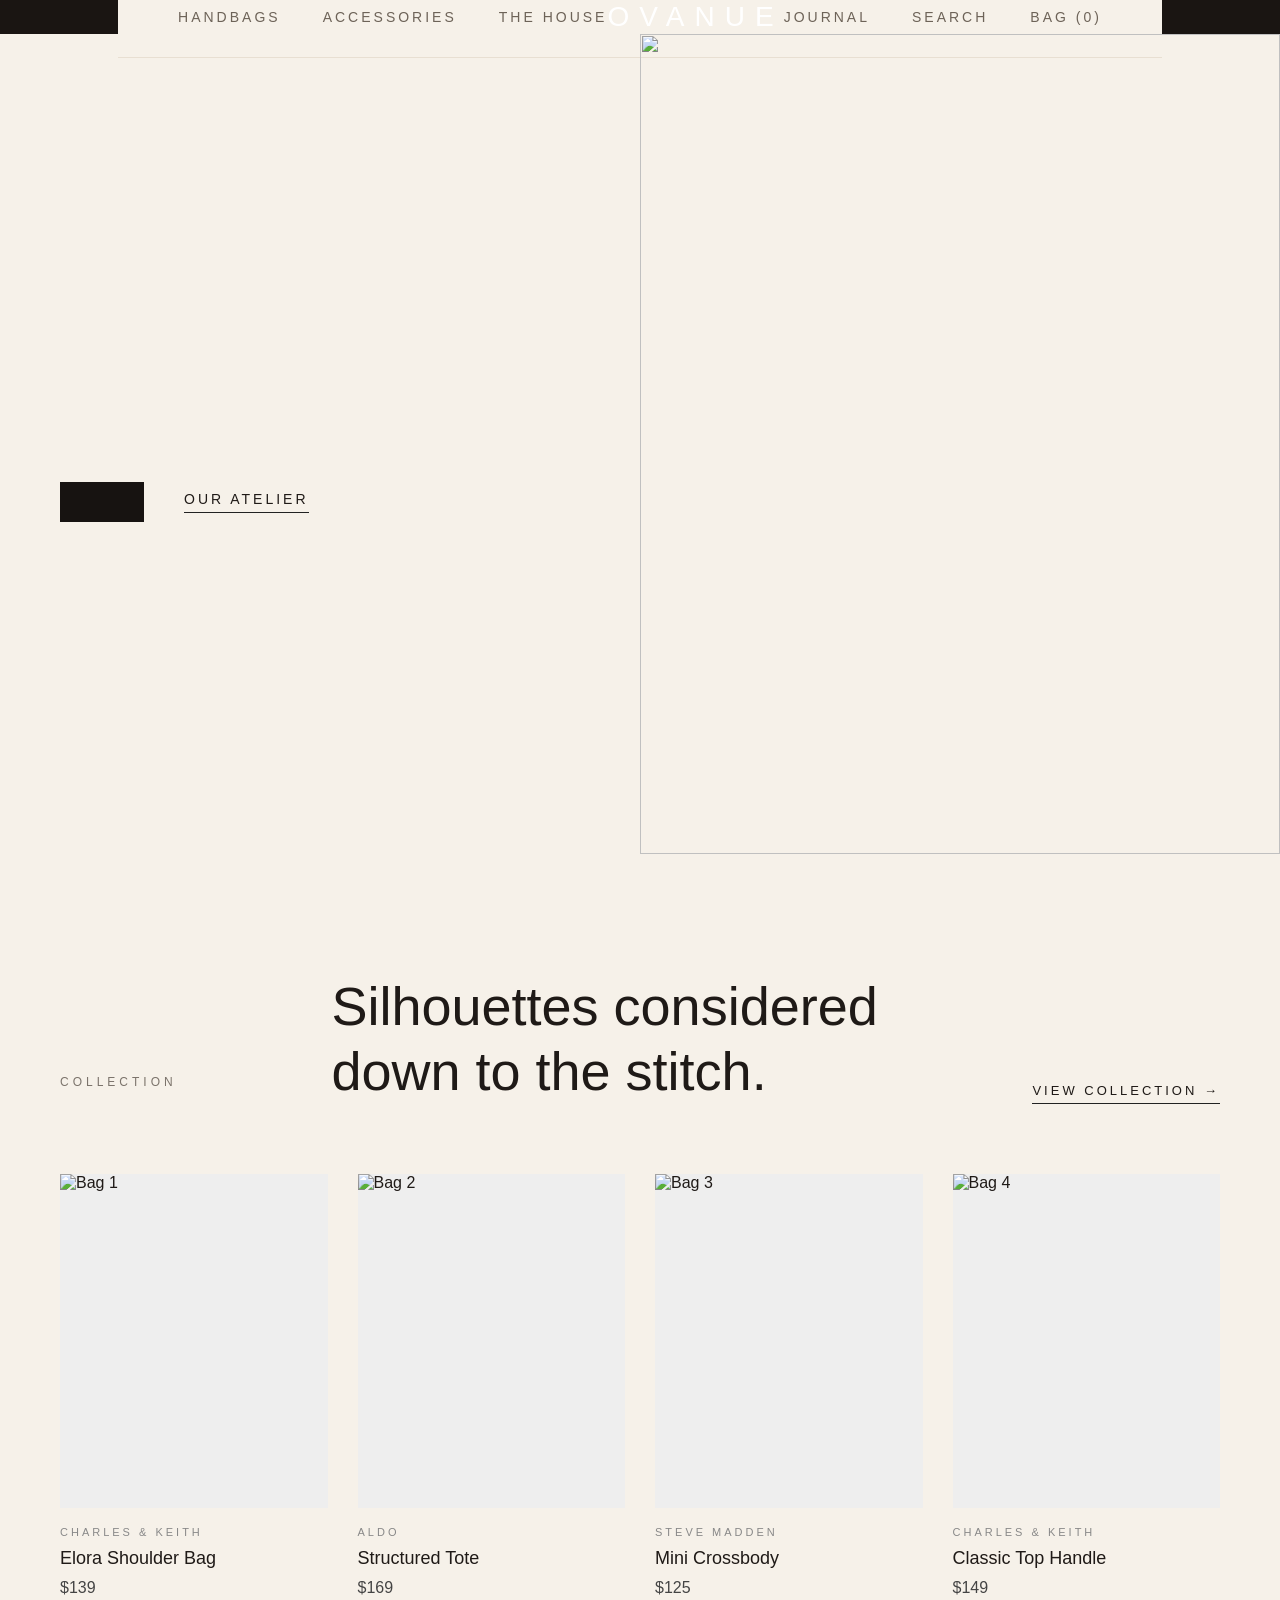
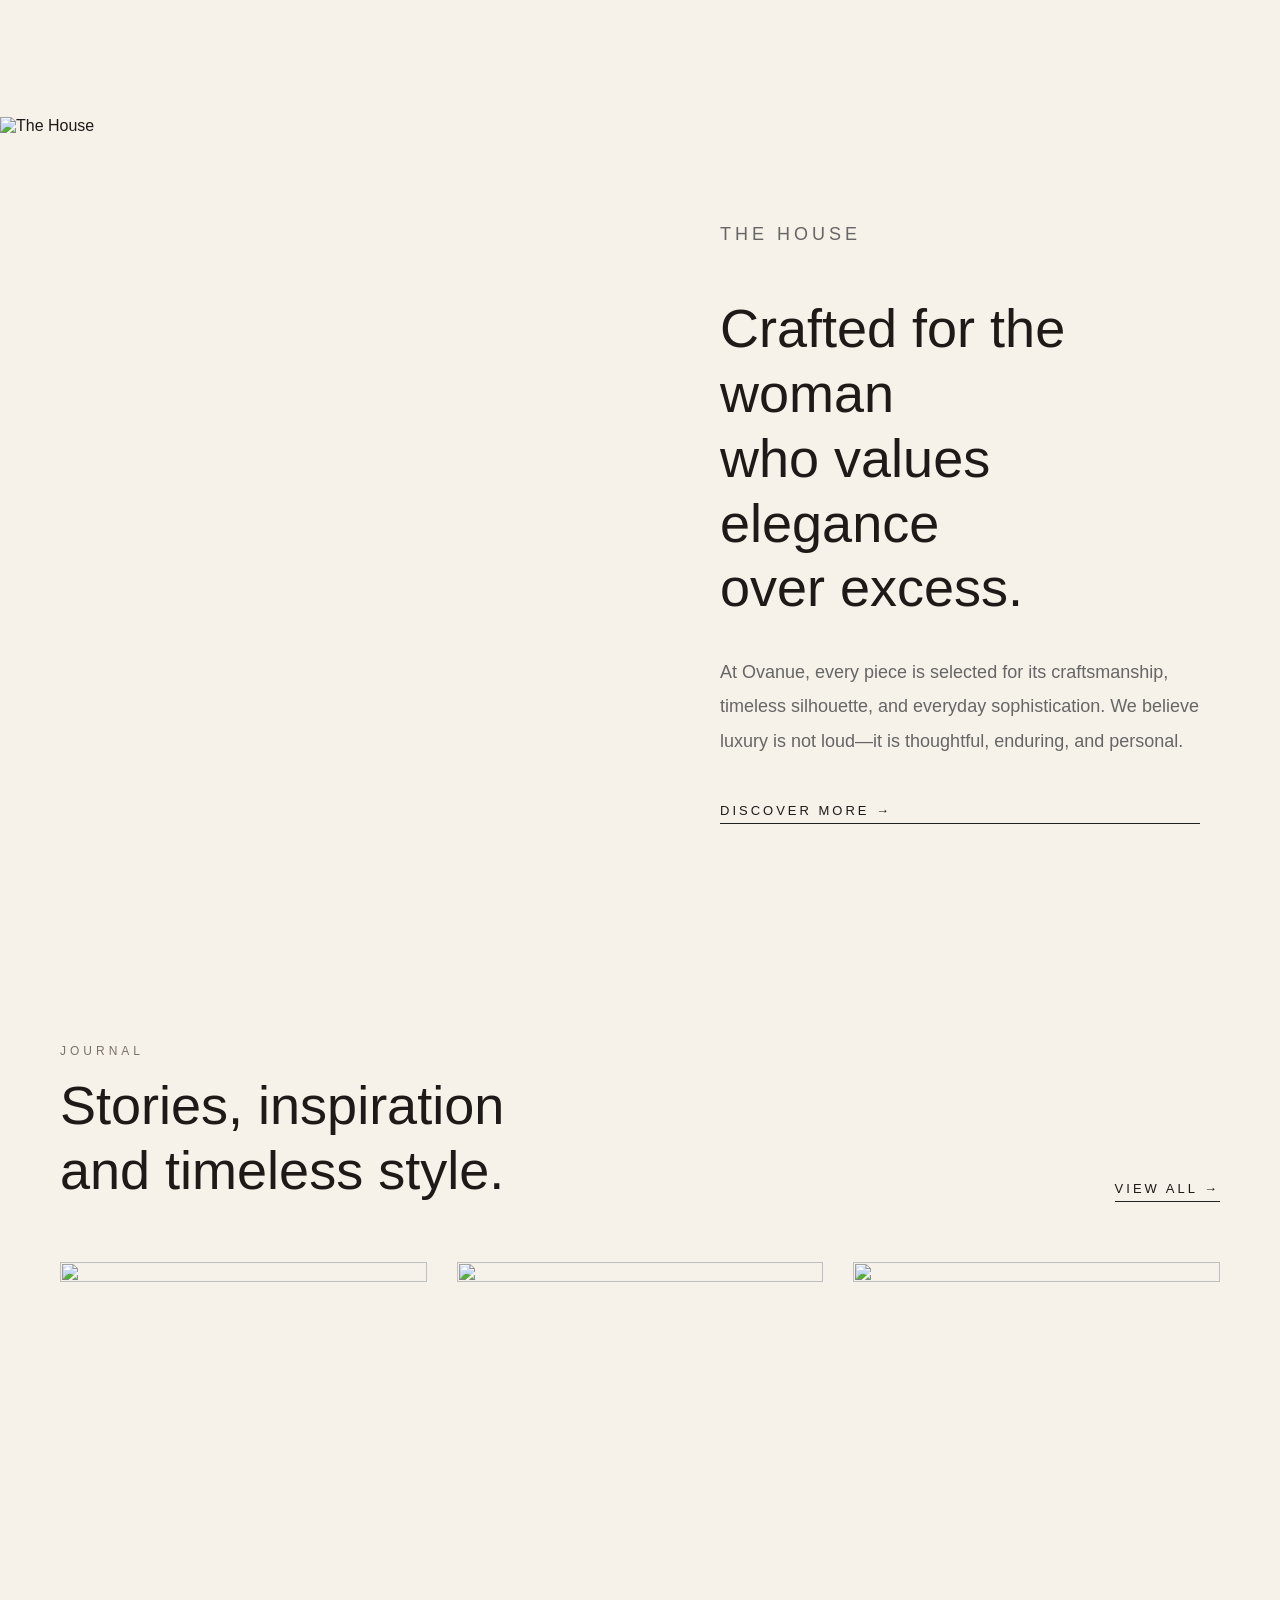
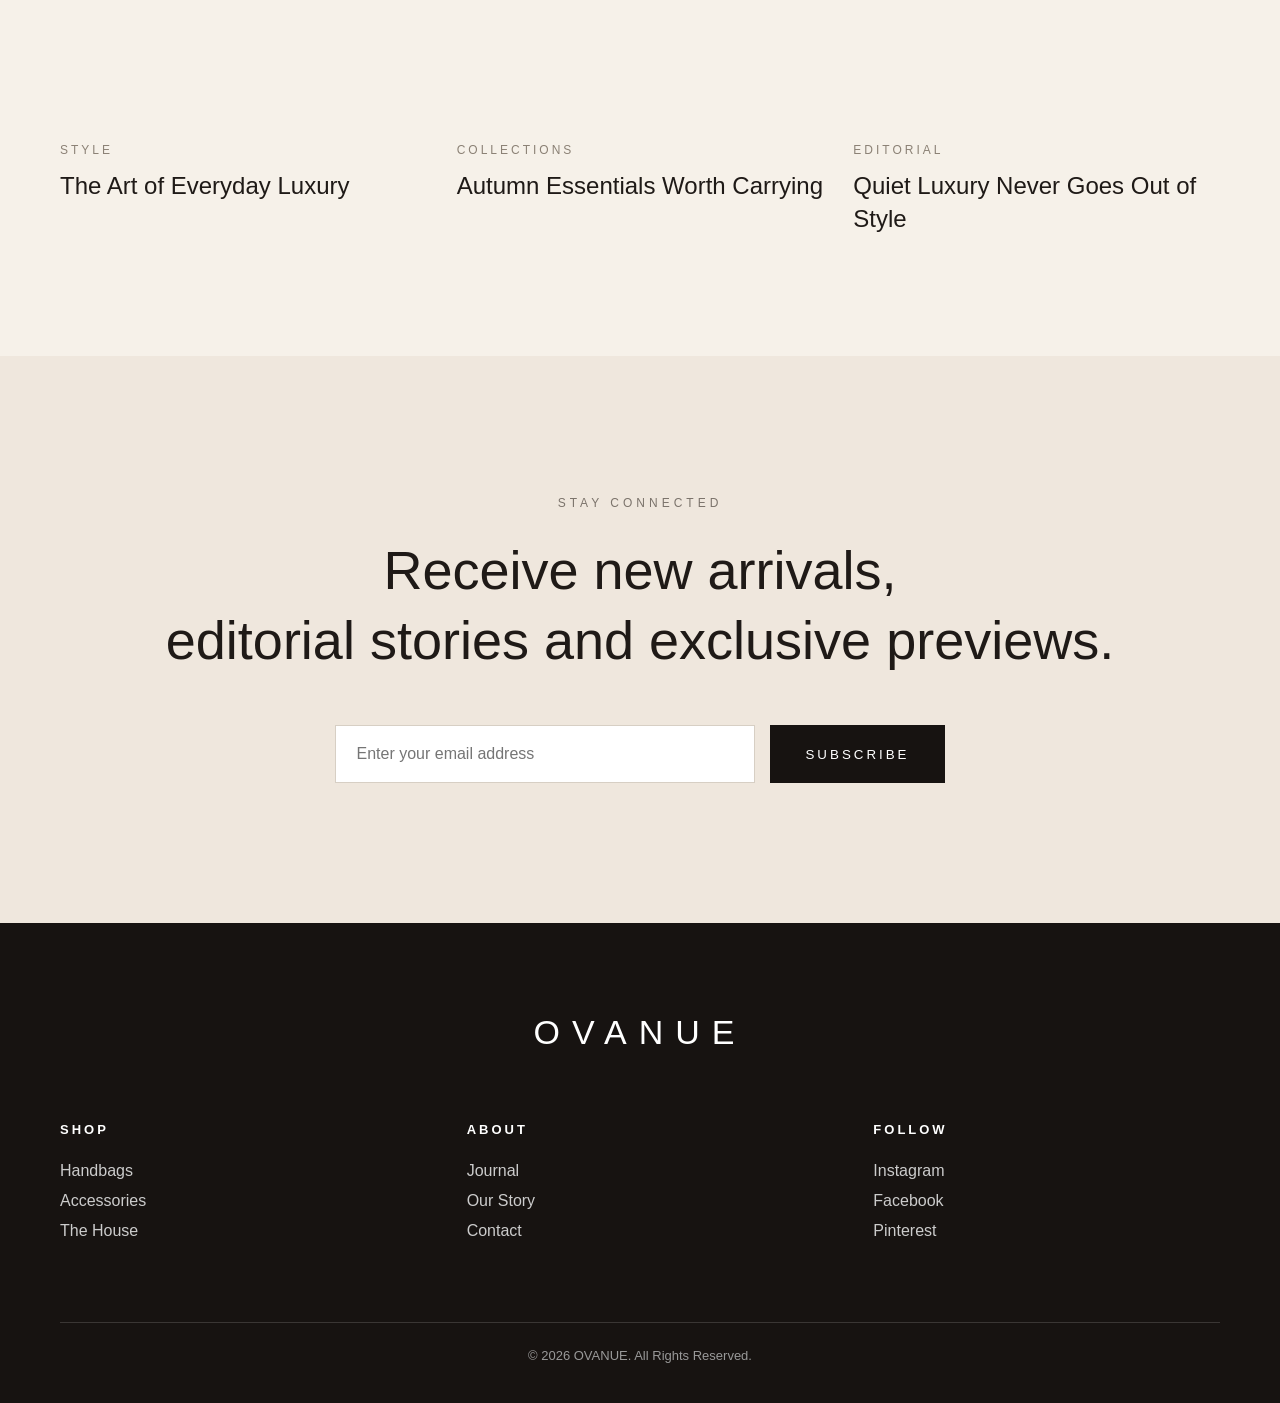
==== commit 3a38aafb: "Update index.html" ====
--- a/index.html
+++ b/index.html
@@ -13,9 +13,7 @@
 
     <header>
 
-        <div class="announcement-bar">
-            COMPLIMENTARY SHIPPING ON ORDERS OVER $400 · SIGNATURE GIFT WRAPPING
-        </div>
+        <div class="announcement-bar" id="announcementBar">
 
         <nav class="navbar">
 
@@ -46,26 +44,18 @@
 
         <div class="hero-left">
 
-            <p class="hero-subtitle">
-                AUTUMN EDIT · MMXXVI
+            <p class="hero-subtitle" id="heroSubtitle">
             </p>
 
-            <h1 class="hero-title">
-                A curated house <br>
-                of <br>
-                <span>quiet</span> luxury.
+            <h1 class="hero-title" id="heroTitle">
             </h1>
 
-            <p class="hero-description">
-                Ovanue brings together the season's most considered handbags and accessories —
-                Charles & Keith, Aldo, Steve Madden and more —
-                chosen for the woman who dresses for herself.
+            <p class="hero-description" id="heroDescription">
             </p>
 
             <div class="hero-buttons">
 
-                <a href="handbags.html" class="btn-dark">
-                    SHOP THE EDIT →
+                <a href="handbags.html" class="btn-dark" id="heroButton">
                 </a>
 
                 <a href="#">
@@ -77,7 +67,9 @@
         </div>
 
         <div class="hero-right">
-            <img src="assets/images/hero.jpg" alt="Hero">
+           <img
+id="heroImage"
+src="assets/images/hero.jpg">
         </div>
 
     </section>
@@ -388,6 +380,6 @@
     </div>
 
 </footer>
-<script type="module" src="js/firebase.js"></script>
+<script type="module" src="js/products.js"></script>
 </body>
 </html>
--- a/css/style.css
+++ b/css/style.css
@@ -975,3 +975,262 @@
 font-weight:300;
 
 }
+
+/* ADMIN PRODUCTS */
+
+.admin-section{
+
+    background:white;
+
+    padding:30px;
+
+    border-radius:8px;
+
+}
+
+.admin-header{
+
+    display:flex;
+
+    justify-content:space-between;
+
+    align-items:center;
+
+    margin-bottom:30px;
+
+}
+
+.admin-header h2{
+
+    font-size:30px;
+
+    font-weight:300;
+
+}
+
+.admin-header button{
+
+    background:#171311;
+
+    color:white;
+
+    border:none;
+
+    padding:14px 24px;
+
+    cursor:pointer;
+
+    letter-spacing:2px;
+
+}
+
+.admin-table{
+
+    width:100%;
+
+    border-collapse:collapse;
+
+}
+
+.admin-table th{
+
+    text-align:left;
+
+    border-bottom:1px solid #ddd;
+
+    padding:15px;
+
+    background:#f8f6f2;
+
+}
+
+.admin-table td{
+
+    padding:15px;
+
+    border-bottom:1px solid #eee;
+
+}
+
+.admin-table img{
+
+    width:60px;
+
+    height:80px;
+
+    object-fit:cover;
+
+}
+
+/* MODAL */
+
+.modal{
+
+    position:fixed;
+
+    inset:0;
+
+    background:rgba(0,0,0,.45);
+
+    display:none;
+
+    justify-content:center;
+
+    align-items:center;
+
+    z-index:9999;
+
+}
+
+.modal-content{
+
+    width:900px;
+
+    max-height:90vh;
+
+    overflow:auto;
+
+    background:white;
+
+    padding:35px;
+
+    border-radius:8px;
+
+}
+
+.modal-header{
+
+    display:flex;
+
+    justify-content:space-between;
+
+    align-items:center;
+
+    margin-bottom:30px;
+
+}
+
+.modal-header h2{
+
+    font-size:32px;
+
+    font-weight:300;
+
+}
+
+.modal-header button{
+
+    border:none;
+
+    background:none;
+
+    font-size:34px;
+
+    cursor:pointer;
+
+}
+
+.form-grid{
+
+    display:grid;
+
+    grid-template-columns:repeat(2,1fr);
+
+    gap:20px;
+
+}
+
+.form-group{
+
+    display:flex;
+
+    flex-direction:column;
+
+    margin-bottom:20px;
+
+}
+
+.form-group label{
+
+    margin-bottom:8px;
+
+    font-size:14px;
+
+}
+
+.form-group input,
+
+.form-group select,
+
+.form-group textarea{
+
+    padding:14px;
+
+    border:1px solid #ddd;
+
+    font-size:15px;
+
+}
+
+.form-group textarea{
+
+    height:140px;
+
+    resize:vertical;
+
+}
+
+#saveProduct{
+
+    background:#171311;
+
+    color:white;
+
+    border:none;
+
+    padding:16px 40px;
+
+    letter-spacing:3px;
+
+    cursor:pointer;
+
+}
+.product-gallery{
+
+    display:grid;
+
+    grid-template-columns:120px 1fr;
+
+    gap:25px;
+
+}
+
+.thumbnail-list{
+
+    display:flex;
+
+    flex-direction:column;
+
+    gap:15px;
+
+}
+
+.thumbnail{
+
+    width:100px;
+
+    height:120px;
+
+    object-fit:cover;
+
+    cursor:pointer;
+
+    border:1px solid #ddd;
+
+}
+
+.main-image img{
+
+    width:100%;
+
+}
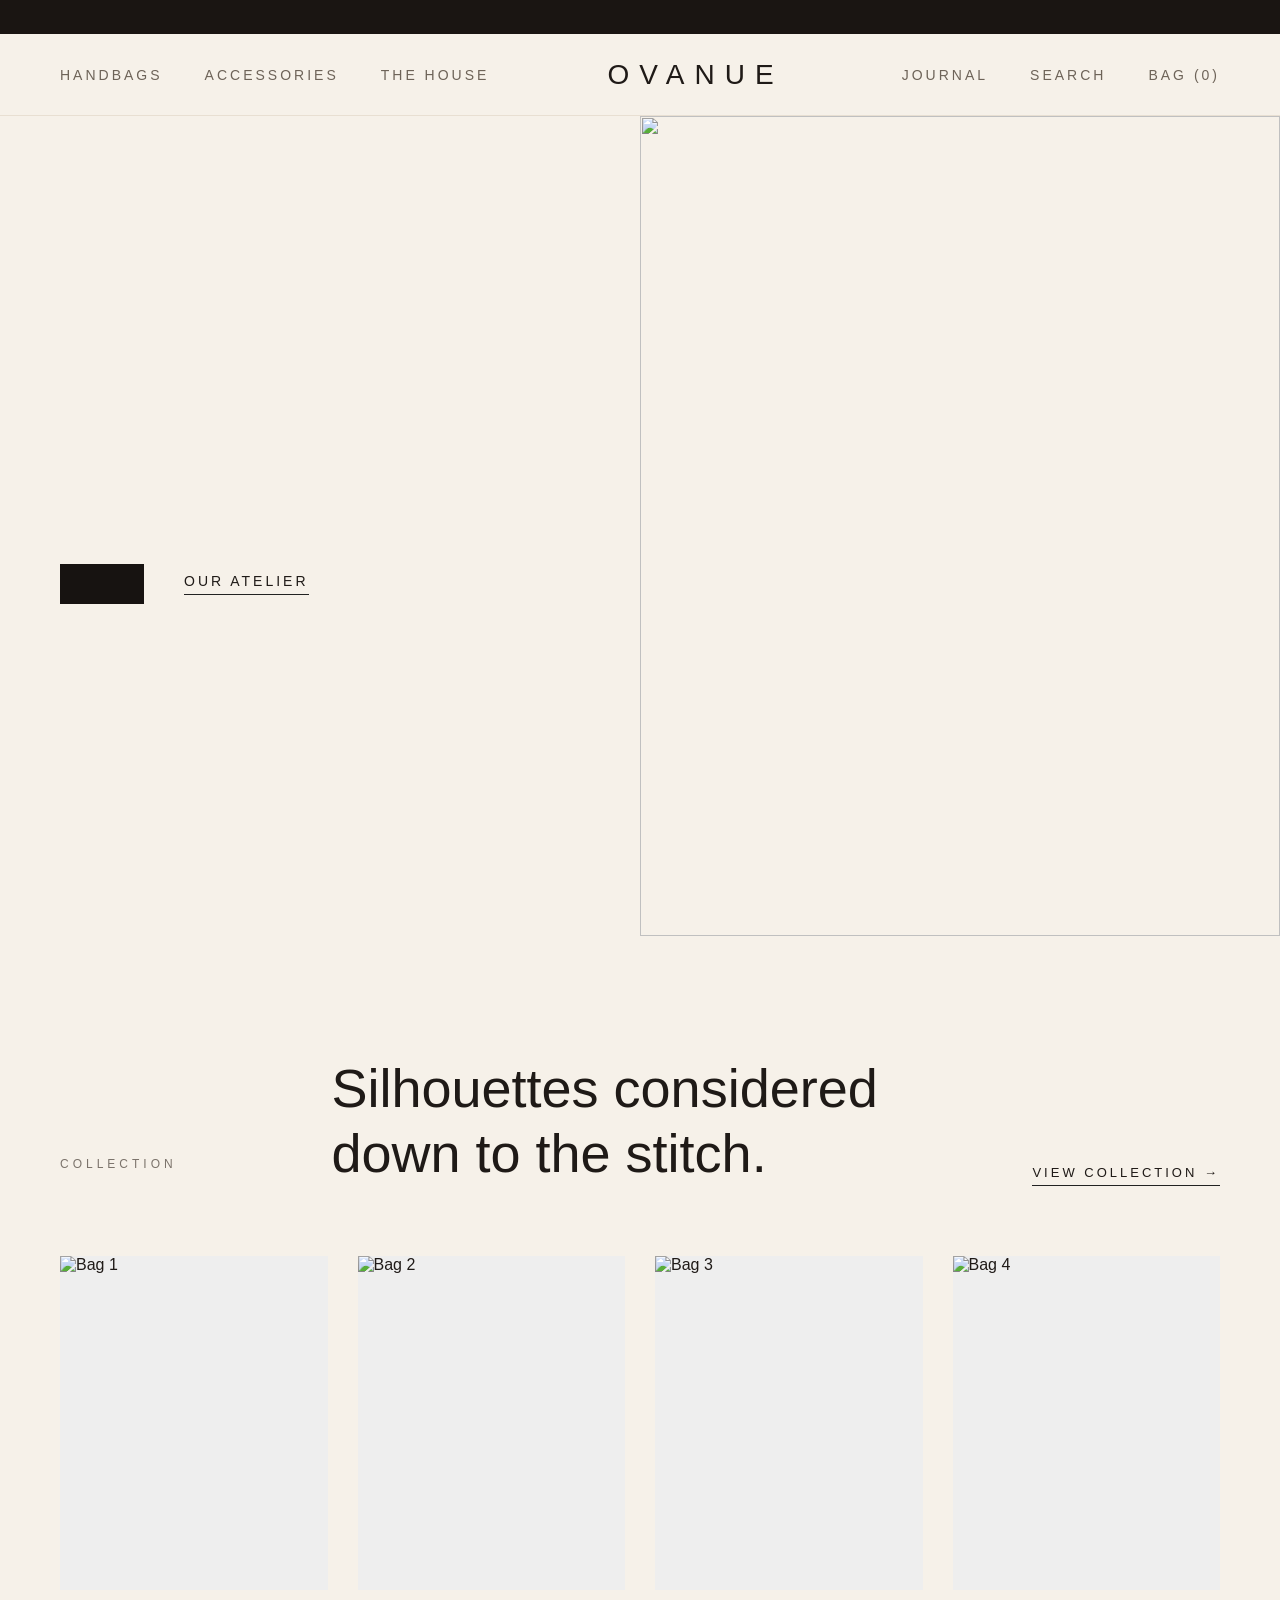
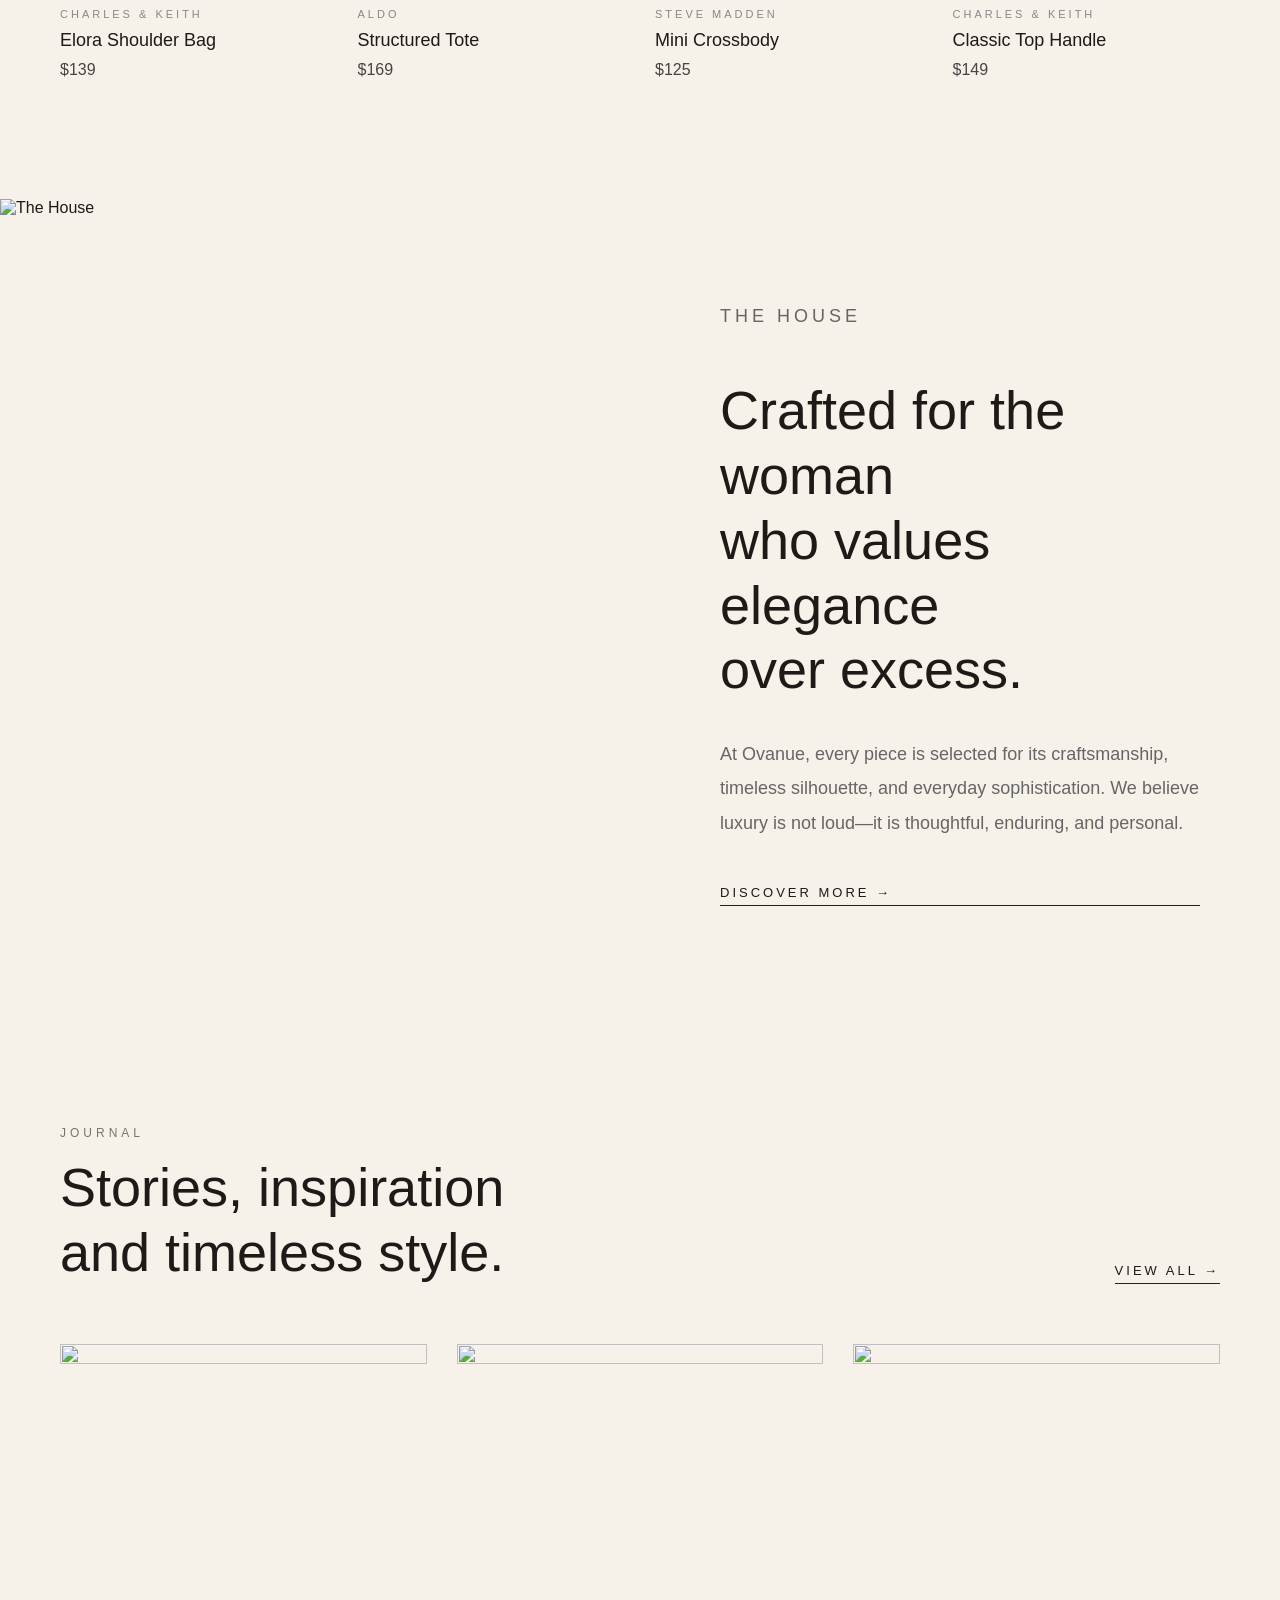
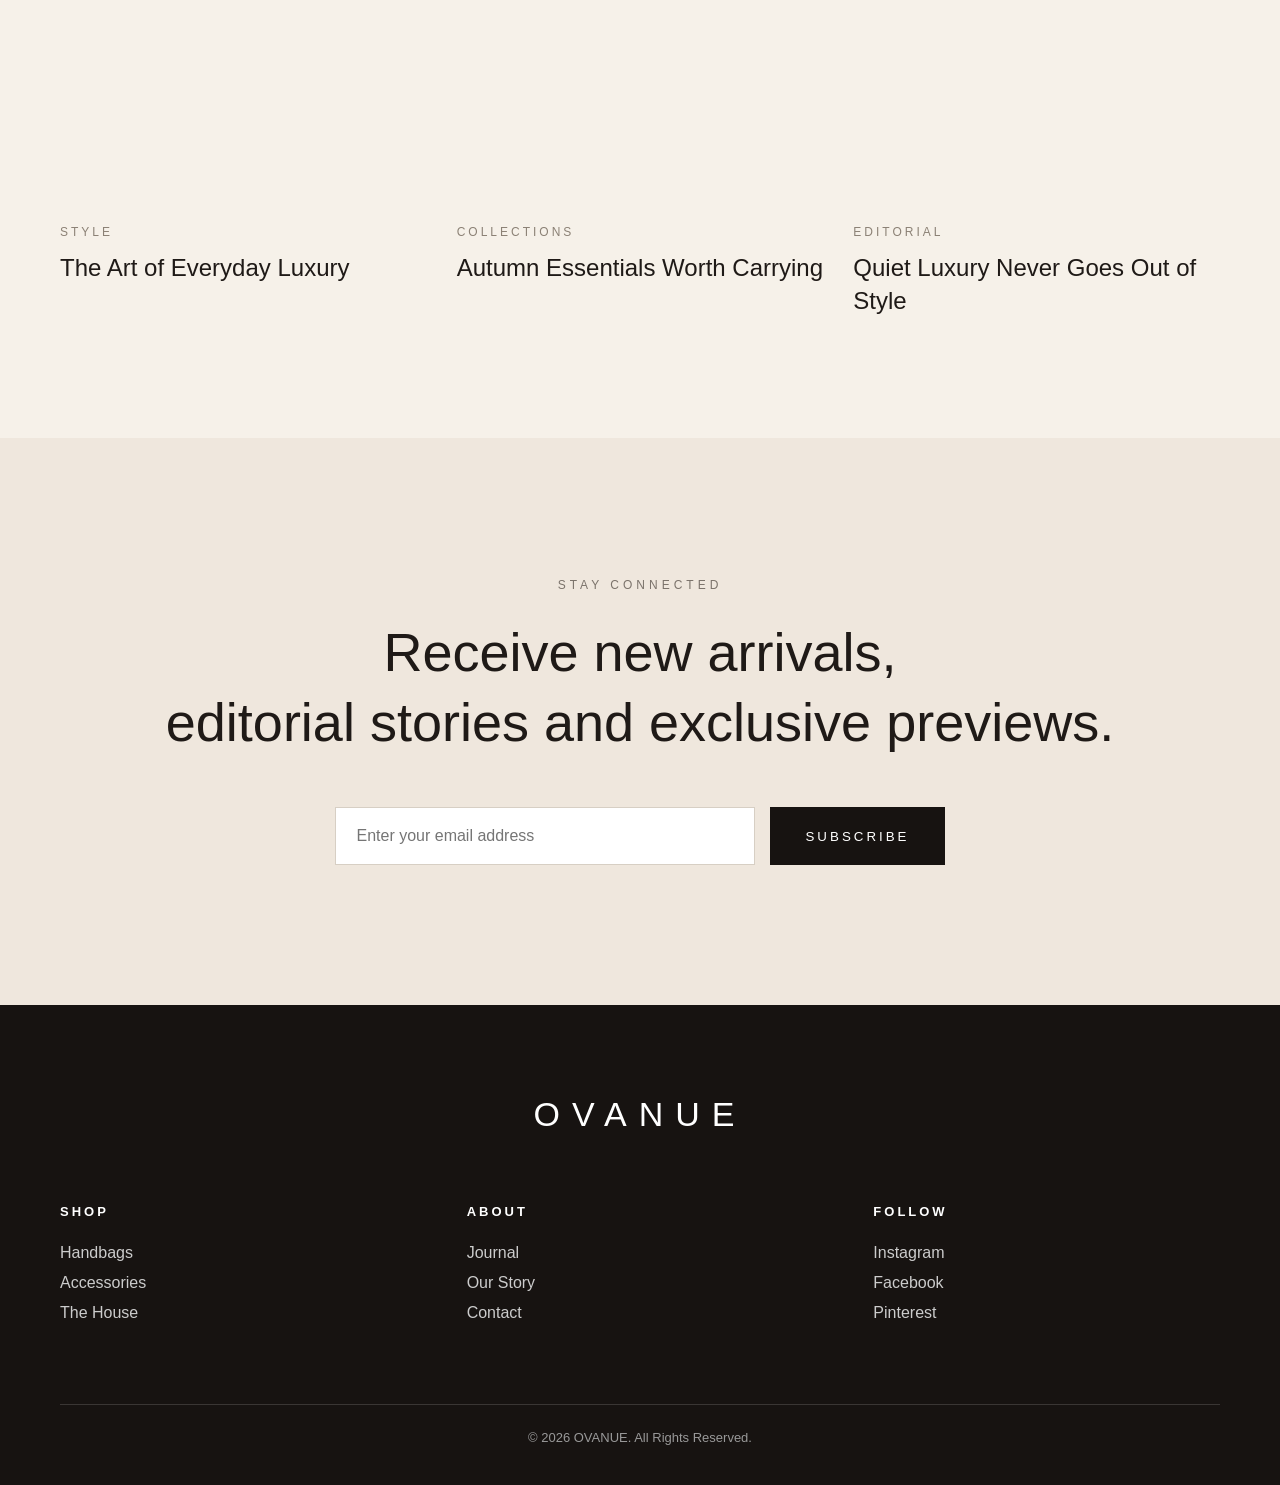
==== commit 45e4ac2d: "Update index.html" ====
--- a/index.html
+++ b/index.html
@@ -14,7 +14,8 @@
     <header>
 
         <div class="announcement-bar" id="announcementBar">
-
+            
+        </div>
         <nav class="navbar">
 
             <div class="nav-left">
@@ -381,5 +382,6 @@
 
 </footer>
 <script type="module" src="js/products.js"></script>
+    <script type="module" src="js/home.js"></script>
 </body>
 </html>
